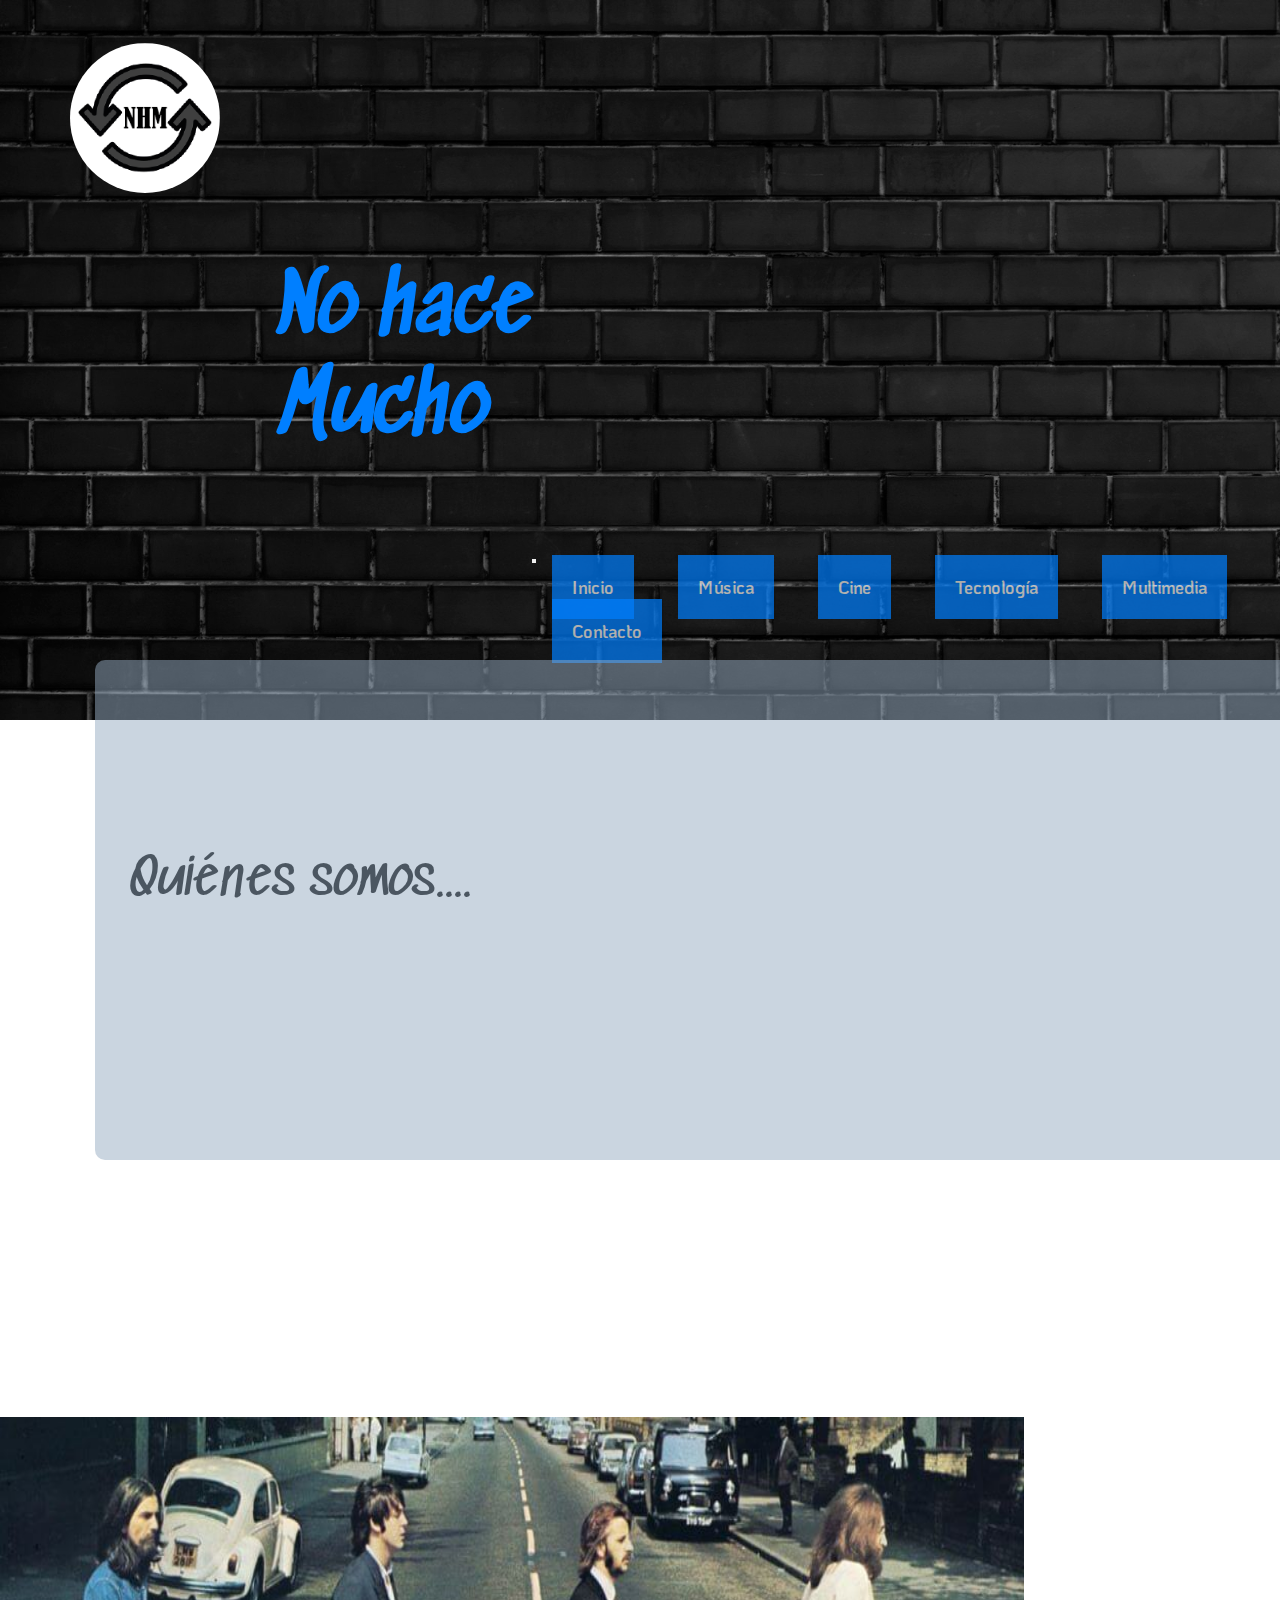
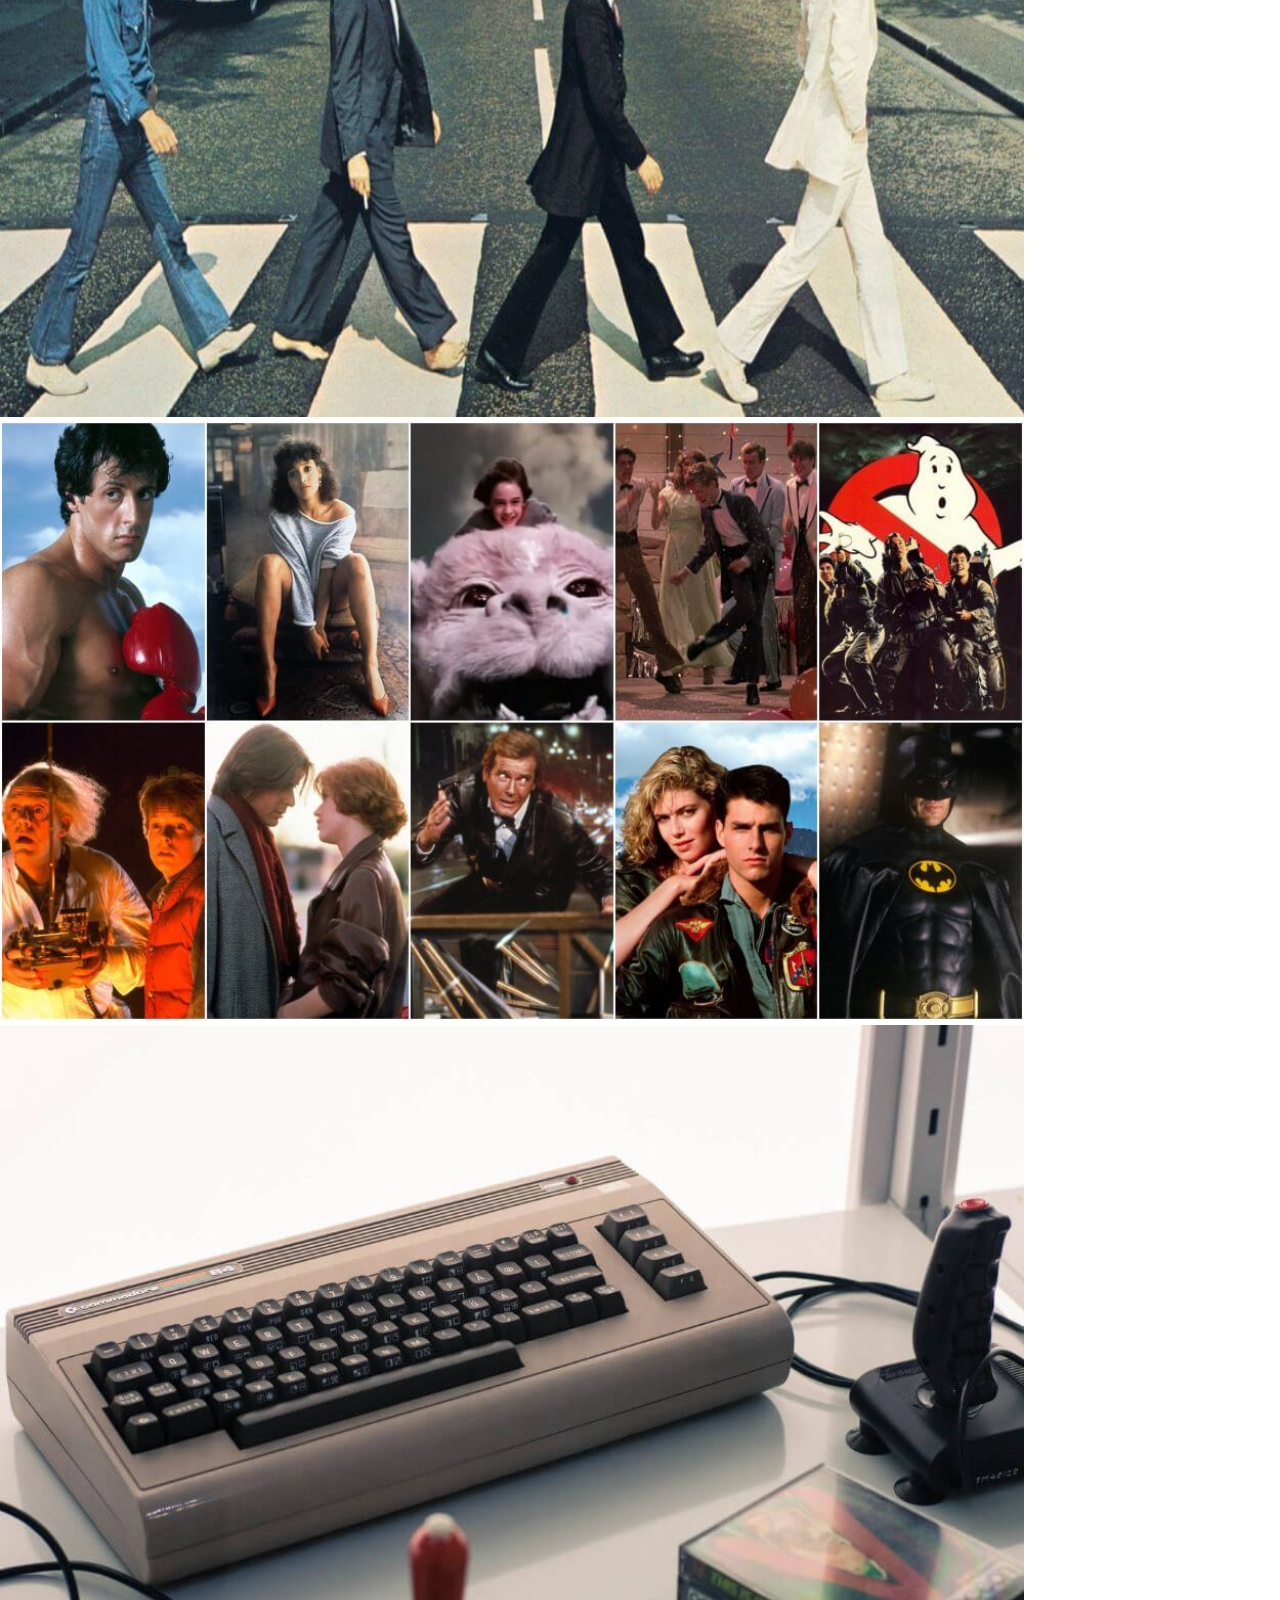
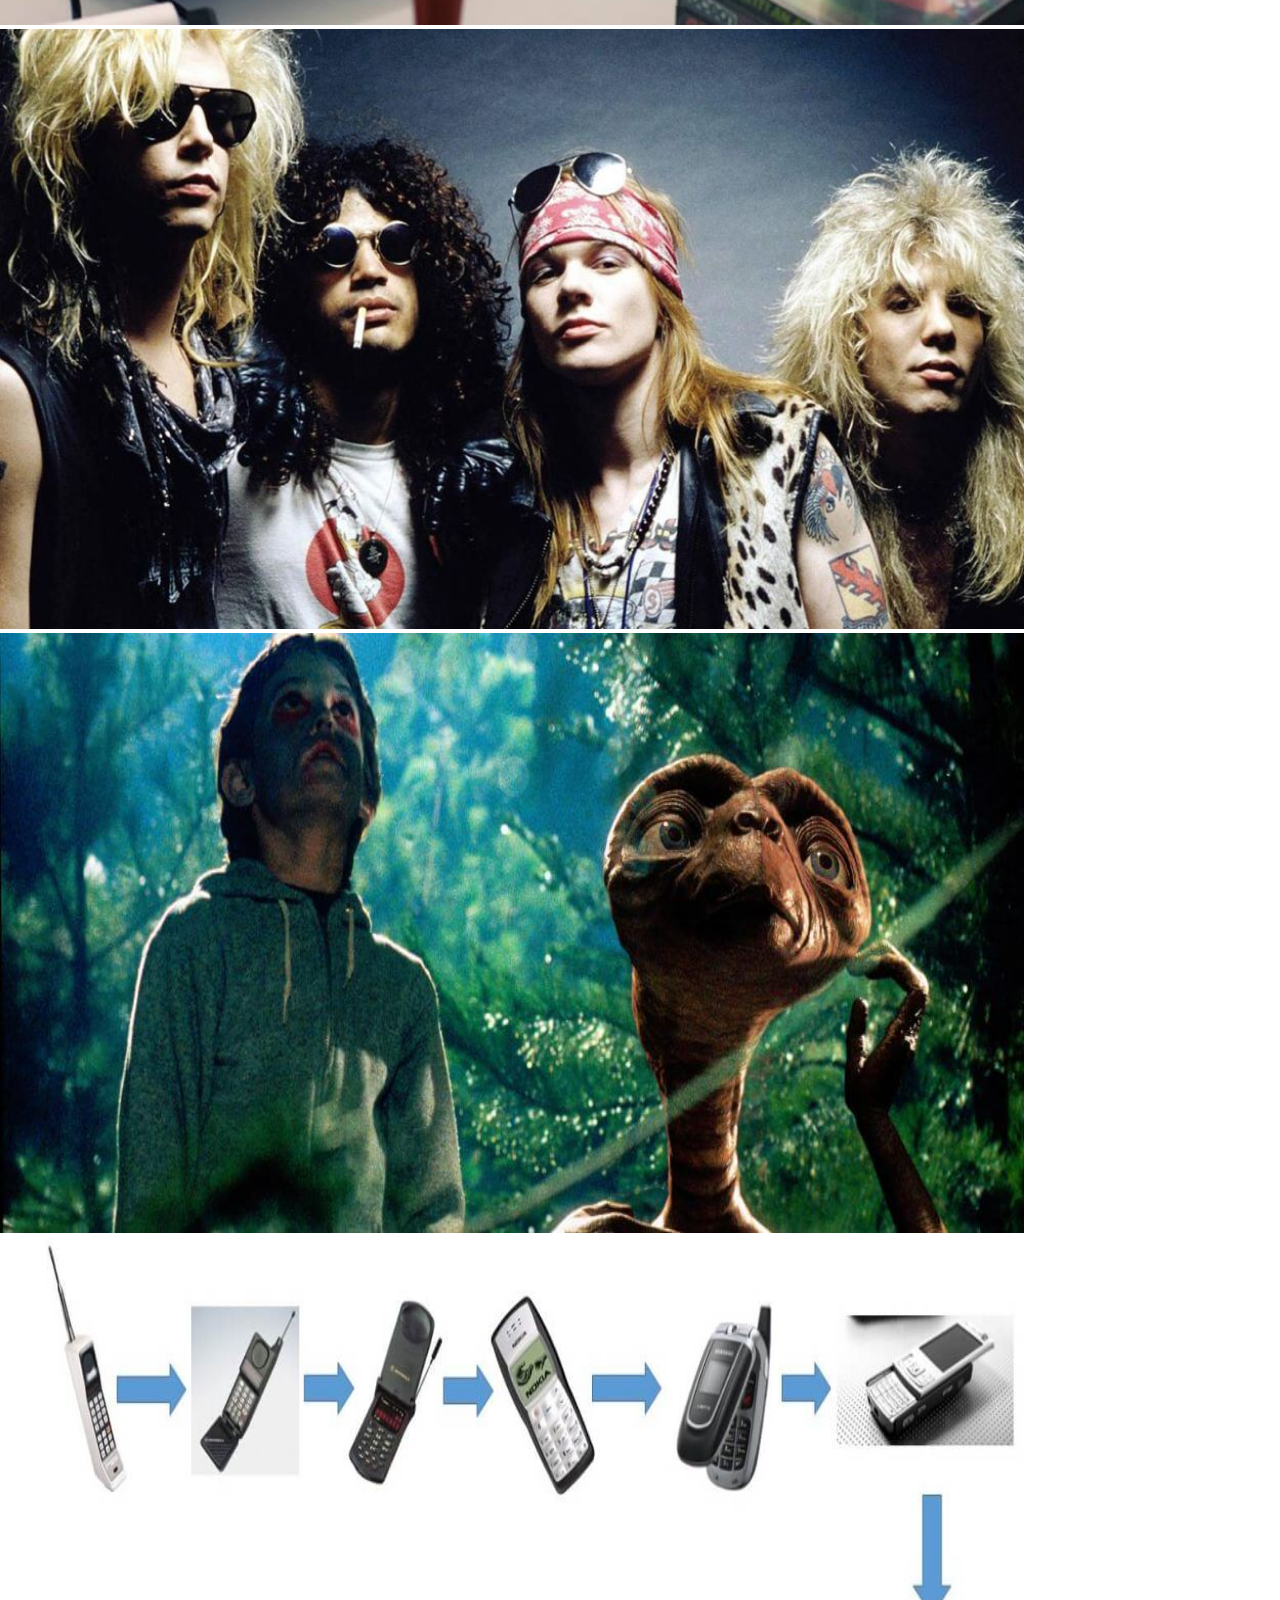
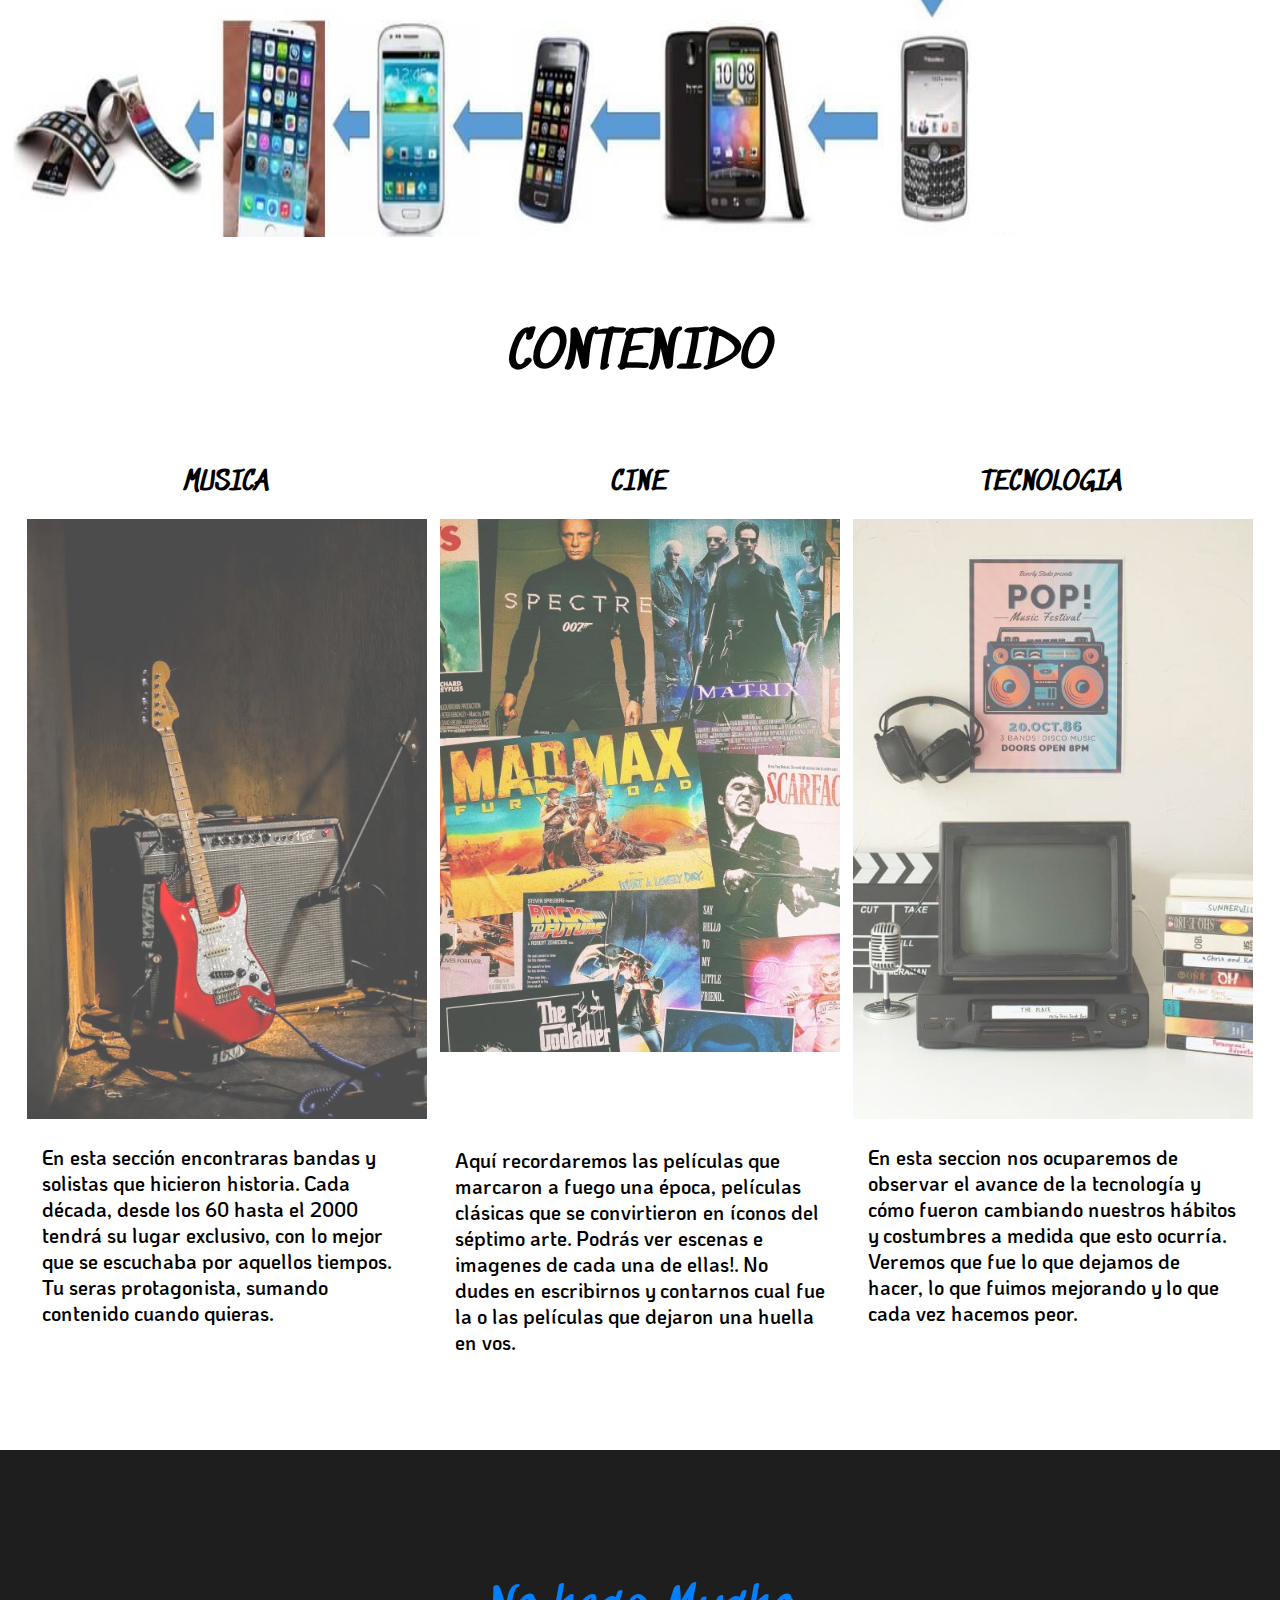
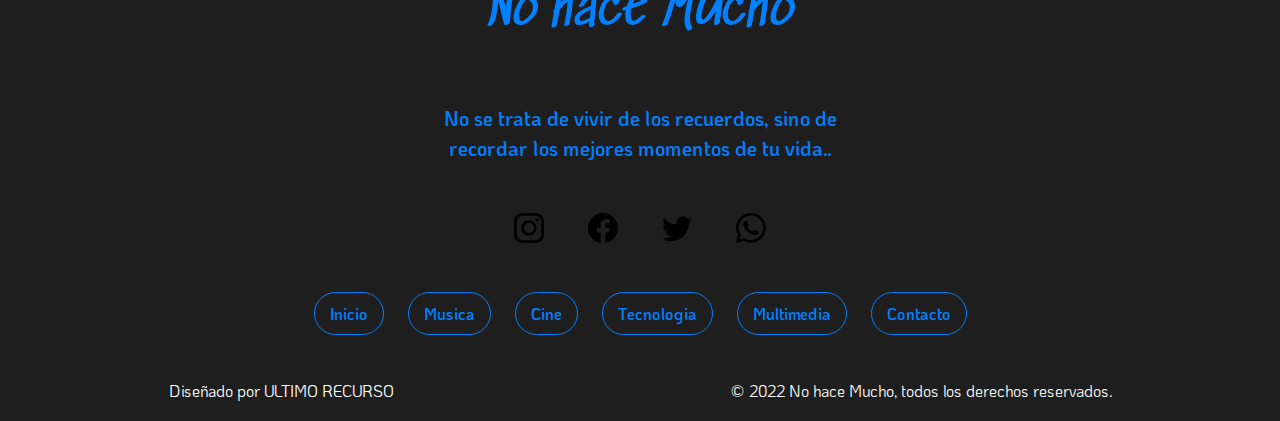
==== index.html @ e4cb9e3b "primer subida" ====
<!DOCTYPE html>
<html lang="en">
<head>
    <meta charset="UTF-8">
    <meta http-equiv="X-UA-Compatible" content="IE=edge">
    <meta name="viewport" content="width=device-width, initial-scale=1.0">
    <link href="https://cdn.jsdelivr.net/npm/bootstrap@5.0.2/dist/css/bootstrap.min.css" rel="stylesheet" integrity="sha384-EVSTQN3/azprG1Anm3QDgpJLIm9Nao0Yz1ztcQTwFspd3yD65VohhpuuCOmLASjC" crossorigin="anonymous">
    <link rel="preconnect" href="https://fonts.googleapis.com">
    <link rel="preconnect" href="https://fonts.gstatic.com" crossorigin>
    <link href="https://fonts.googleapis.com/css2?family=KoHo&family=Sedgwick+Ave&display=swap" rel="stylesheet">
    <link rel="stylesheet" href="css/estilos.css">
    <link href="https://unpkg.com/aos@2.3.1/dist/aos.css" rel="stylesheet">
    <link rel="stylesheet" href="https://cdnjs.cloudflare.com/ajax/libs/animate.css/4.1.1/animate.min.css">
    <title>No hace Mucho</title>
    <link rel="shortcut icon" href="./multimedia/favicon.ico" type="image/x-icon">
</head>
<body>
    <header>
        
        <div class="logo">
            <img src="multimedia/logo.png" alt="logo">
        </div>

        <h1 class="titulo">No hace Mucho</h1>

        <nav class="menu navbar navbar-expand-lg navbar-light">
          <div class="container-fluid">
            <button class="navbar-toggler" type="button" data-bs-toggle="collapse" data-bs-target="#navbarNav" aria-controls="navbarNav" aria-expanded="false" aria-label="Toggle navigation">
              <span class="navbar-toggler-icon"></span>
            </button>
            <div class="collapse navbar-collapse" id="navbarNav">
              <ul class="lista navbar-nav">
                <li class="nav-item">
                  <a aria-current="page" href="index.html">Inicio</a>
                </li>
                <li class="nav-item">
                  <a href="./pagina/musica.html">Música</a>
                </li>
                <li class="nav-item">
                  <a href="./pagina/cine.html">Cine</a>
                </li>
                <li class="nav-item">
                  <a href="./pagina/tecnologia.html">Tecnología</a>
                </li>
                <li class="nav-item">
                  <a href="./pagina/multimedia.html">Multimedia</a>
                </li>
                <li class="nav-item">
                  <a href="./pagina/contacto.html">Contacto</a>
                </li>
              </ul>
            </div>
          </div>
        </nav>
        
    </header>

    <main>

      <section id="quienes">
          <div class="animacion">
            <div class="puerta1"></div>
            <div class="puerta2"></div>
          </div>
            <h2 class="animate__animated animate__fadeInUp">Quiénes somos....</h2>
            <p data-aos="zoom-in-left">
            Somos un espacio de recuerdos, un lugar para la nostalgia y quizás tambien
            para la reflexión. Un sitio en el cual podras
            participar recomendando contenido y agregando comentarios.
            Porque no se trata de vivir de los recuerdos sino,
            de recordar los mejores momentos de tu vida. 
            </p>
      </section>
        
        <section id="sec_1">
            <div id="carouselExampleSlidesOnly" class="carousel slide" data-bs-ride="carousel">
                <div class="carousel-inner">
                  <div class="carousel-item active">
                    <img src="./multimedia/beatles.jpg" class="d-block w-80" alt="the beatles">
                  </div>
                  <div class="carousel-item">
                    <img src="./multimedia/peli.jpg" class="d-block w-80" alt="películas">
                  </div>
                  <div class="carousel-item">
                    <img src="./multimedia/compu.jpg" class="d-block w-80" alt="tecnologia">
                  </div>
                  <div class="carousel-item">
                    <img src="./multimedia/guns.jpg" class="d-block w-80" alt="guns n roses">
                  </div>
                  <div class="carousel-item">
                    <img src="./multimedia/et.jpg" class="d-block w-80" alt="et">
                  </div>
                  <div class="carousel-item">
                    <img src="./multimedia/celu.jpg" class="d-block w-80" alt="celulares">
                  </div>
                </div>
              </div>
        </section>

        <section id="sec_dos">
            <div class="titulo">
                <h3>CONTENIDO</h3>
            </div>
            <div class="musica">
                <a href="./pagina/musica.html"><h4>MUSICA</h4></a>
                <img src="./multimedia/musica.jpg" alt="musica" width="400">
                <p>En esta sección encontraras bandas y solistas que hicieron historia. Cada década, desde los 60 hasta el 2000 tendrá su lugar exclusivo, con lo mejor que se escuchaba por aquellos tiempos. Tu seras protagonista,  sumando contenido cuando quieras.</p>
            </div>
            <div class="cine">
                <a href="./pagina/cine.html"><h4>CINE</h4></a>
                <img src="./multimedia/cine.jpg" alt="cine" width="400">
                <p class="margen_cine">Aquí recordaremos las películas que marcaron a fuego una época, películas clásicas que se convirtieron en íconos del séptimo arte. Podrás ver escenas e imagenes de cada una de ellas!. No dudes en escribirnos y contarnos cual fue la o las películas que dejaron una huella en vos. </p>
            </div>
            <div class="tecno">
                <a href="./pagina/tecnologia.html"><h4>TECNOLOGIA</h4></a>
                <img src="./multimedia/tecno.jpg" alt="tecnologia" width="400">
                <p>En esta seccion nos ocuparemos de observar el avance de la tecnología y cómo fueron cambiando nuestros hábitos y costumbres a medida que esto ocurría. Veremos que fue lo que dejamos de hacer, lo que fuimos mejorando y lo que cada vez hacemos peor.</p>
            </div>
        </section>
    </main>

    <footer>
        <div class="pie_de_pagina">
             <h2>No hace Mucho</h2>
             <p>No se trata de vivir de los recuerdos, sino de<br>
                recordar los mejores momentos de tu vida..
             </p>
          <ul class="redes">
            <li><a href="https://instagram.com" target="_blank"><img src="./multimedia/instagram.svg" alt="instagram"></a></li>
            <li><a href="https://facebook.com" target="_blank"><img src="./multimedia/facebook.svg" alt="facebook"></a></li>
            <li><a href="https://twitter.com" target="_blank"><img src="./multimedia/twitter.svg" alt="twitter"></a></li>
            <li><a href="https://whatsapp.com" target="_blank"><img src="./multimedia/whatsapp.svg" alt="whatsapp"></a></li>
          </ul>
          <div class="footer-menu">
              <ul>
                <a href="index.html"><li>Inicio</li></a>
                <a href="./pagina/musica.html"><li>Musica</li></a>
                <a href="./pagina/cine.html"><li>Cine</li></a>
                <a href="./pagina/tecnologia.html"><li>Tecnologia</li></a>
                <a href="./pagina/multimedia.html"><li>Multimedia</li></a>
                <a href="./pagina/contacto.html"><li>Contacto</li></a>
              </ul>
          </div>
        </div>
        <div class="derechos">
            <p>Diseñado por ULTIMO RECURSO</p>
            <p class="copy">© 2022 No hace Mucho, todos los derechos reservados.</p>
        </div>
    </footer>
    
    <script src="https://unpkg.com/aos@2.3.1/dist/aos.js"></script>
    <script>
      AOS.init();
    </script>
    <script src="https://cdn.jsdelivr.net/npm/bootstrap@5.0.2/dist/js/bootstrap.bundle.min.js" integrity="sha384-MrcW6ZMFYlzcLA8Nl+NtUVF0sA7MsXsP1UyJoMp4YLEuNSfAP+JcXn/tWtIaxVXM" crossorigin="anonymous"></script>
</body>
</html>
---- css/estilos.css ----
* {
    margin: 0;
    padding: 0;
    box-sizing: border-box;
}

h2 {
    width: 600px;
    font-family: 'Sedgwick Ave', cursive;
    text-align: center;
    padding: 50px;
    font-size: 50px;
    font-weight: lighter;
    margin-top: 80px;
}

.parrafos p {
    font-family: 'KoHo', sans-serif;
    font-size: 30px;
    width: 800px;
    margin: auto;
    padding: 50px;
}



/**********--  HEADER  --**********/
/*********************************/



header {  
    background-image: url(../multimedia/fondo2.jpg);
    display: grid;
    grid-template-columns: 1fr 1fr 1fr 1fr 1fr;
    grid-template-rows: 1fr 1fr 1fr;
    gap: 0px 0px;
    grid-auto-flow: row;
    grid-template-areas:
      "logo . . . ."
      ". titulo titulo . ."
      ". . botonera botonera botonera";
  }
  
  .logo { grid-area: logo; }
  
  .titulo { grid-area: titulo; }
  
  .botonera { grid-area: botonera; }
  

.logo {
    grid-area: logo;
    align-self: center;
    padding: 20px;
}

.logo img {
    border-radius: 50%;
    width: 150px;
    margin-left: 50px;
}

h1 {
    font-size: 80px;
    font-family: 'Sedgwick Ave', cursive;
    color: #007fff;
    padding: 20px;
    align-self: flex-start;
}

nav {
    grid-area: botonera;
    align-self: center;
    justify-self: end;
    padding: 20px;
}

.menu li {
    display: inline-block;
    text-align: center;
    margin: 10px;
    opacity: .7;
    align-content: center;
}

.menu li:hover {
    opacity: 1;
}

.menu li a {
    text-decoration: none;
    text-align: center;
    margin: 10px;
    padding: 20px;
    background-color: #007fff;
    color: #f4f4f2;
    font-family: 'KoHo', sans-serif;
    font-size: 18px;
    font-weight: 600;
    top: 0;
}

.menu li a:hover {
    background-color: #0034c4;
    color: #f4f4f2;
    border-radius: 5px;
    position: relative;
    top: 10px;
    transition: 0.7s ease;
    border: 1px solid white;
}



/**********--  INDEX, QUIENES SOMOS  --**********/
/**********************************************/



#quienes {
    display: flex;
    flex-direction: column;
    align-content: center;
    justify-content: center;
}

.animacion {
    z-index: 1;
    position: absolute;
    width: 1200px;
    height: 500px;
    margin: 50px;
    top: 610px;
    left: 45px;
}

.puerta1 {
    display: inline-block;
    z-index: 1;
    width: 600px;
    height: 500px;
    background-color: #96abc2;
    opacity: 0.5;
    animation-name: abrir;
    animation-duration: 1s;
    animation-fill-mode: forwards;
    animation-delay: 1s;
    border-radius: 10px 0 0 10px;
}

.puerta2 {
    z-index: 1;
    float: right;
    width: 600px;
    height: 500px;
    background-color: #96abc2;
    opacity: 0.5;
    animation-name: abrir;
    animation-duration: 1s;
    animation-fill-mode: forwards;
    animation-delay: 1s;
    border-radius: 0 10px 10px 0;
}

@keyframes abrir {
    
    from {
        width: 600px;
    }

    to {
        width: 0px;
    }

}

#quienes p {
    font-family: 'KoHo', sans-serif;
    font-size: 30px;
    padding: 50px;
    padding-top: 20px;
    max-width: 800px;
    margin: auto;
    margin-bottom: 150px;
}

.carousel img {
   width: 80%; 
   height: 600px;
   margin-left: auto;
   margin-right: auto;
}

/**********--  INDEX, SECCION 2  --**********/
/******************************************/

#sec_dos {  
    margin-bottom: 50px;
    padding: 20px;
    display: grid;
    grid-template-columns: 1fr 1fr 1fr;
    grid-template-rows: 1fr 1fr 1fr 1fr 1fr 1fr;
    gap: 0px 0px;
    grid-auto-flow: row;
    grid-template-areas:
      "titulo titulo titulo"
      "musica cine tecno"
      "musica cine tecno"
      "musica cine tecno"
      "musica cine tecno"
      "musica cine tecno";
  }
  
  .musica { grid-area: musica; }
  
  .cine { grid-area: cine; }
  
  .tecno { grid-area: tecno; }
  
  .titulo { grid-area: titulo; }

.titulo {
    grid-area: titulo;
    justify-self: center;
    align-self: center;
}

#sec_dos h3 {
    font-family: 'Sedgwick Ave', cursive;
    font-size: 50px;
    padding: 30px;
}

.musica {
    grid-area: musica;
    display: flex;
    flex-direction: column;
    align-items: center;
    justify-items: center;
}
  
.cine {
    grid-area: cine;
    display: flex;
    flex-direction: column;
    align-items: center;
    justify-items: center;
}

#sec_dos .margen_cine {
    margin-top: 80px;
}

.tecno {
    grid-area: tecno;
    display: flex;
    flex-direction: column;
    align-items: center;
    justify-items: center;
}

#sec_dos img {
    opacity: 0.7;
}

#sec_dos img:hover {
    opacity: 1;
}

#sec_dos p {
    max-width: 400px;
    margin: 10px auto;
    font-family: 'KoHo', sans-serif;
    font-size: 20px;
    padding: 15px;
    font-weight: 600;
}

#sec_dos h4 {
    font-family: 'Sedgwick Ave', cursive;
    font-size: 25px;
    padding: 20px;
    text-align: center;
    color: black;
}

#sec_dos h4:hover {
    font-family: 'Sedgwick Ave', cursive;
    color: #0034c4;
    background-color: #96abc2;
    transition: 0.5s ease-in;
    width: 200px;
    border-radius: 10px;
    margin-bottom: 10px;
}

#sec_dos a {
    text-decoration: none;
}

/**********--  FOOTER  --**********/
/*********************************/

.pie_de_pagina {
    display: flex;
    flex-direction: column;
    height: auto;
    background-color: #1f1e1e;

    align-items: center;
    justify-content: center;
    text-align: center;
}

.pie_de_pagina h2 {
    color: #007fff;
}

.pie_de_pagina p {
    padding: 20px;
    padding-top: 0;
    max-width: 500px;
    margin: 10px auto;
    line-height: 30px;
    font-size: 20px;
    color: #007fff;
    font-family: 'KoHo', sans-serif;
    font-weight: 600;
}

.pie_de_pagina .redes li {
    list-style-type: none;
    display: inline-block;
    padding: 20px;
}

.pie_de_pagina .redes li a img {
    width: 30px;
}

.pie_de_pagina .footer-menu ul {
    list-style-type: none;
    padding: 15px 15px;
}

.pie_de_pagina .footer-menu ul li {
    display: inline-block;
    padding: 10px 15px;
    border: 1px solid #007fff;
    border-radius: 25px;
    background-color: transparent;
    margin: 10px;
    color: #007fff;
    font-family: 'KoHo', sans-serif;
    font-weight: 600;
}

.pie_de_pagina .footer-menu ul li:hover {
    display: inline-block;
    padding: 10px 15px;
    border-radius: 25px;
    border: 1px solid white;
    background-color: white;
    margin: 0 10px;
    color: black;
    font-family: 'KoHo', sans-serif;
    font-weight: 600;
}

.derechos {
    display: flex;
    flex-direction: row;
    justify-content: space-around;
    background-color: #1f1e1e;
}

.derechos p {
    padding: 20px;
    font-family: 'KoHo', sans-serif;
    color: white;
}

.copy {
    padding-left: 200px;
}



/**********--  MUSICA  --*******************/
/******************************************/



#dos_musica, #tres_musica, #cuatro_musica, #cinco_musica h2 {
    color: #0034c4;
}

#dos_musica, #tres_musica, #cuatro_musica, #cinco_musica, .card-group .card h5 {
    color: #007fff;
}

#dos_musica, #tres_musica, #cuatro_musica, #cinco_musica, .card-group .card p {
    color: white;
}

.enlaces img {
    width: 100px;
    margin-top: 50px;
}

.card {
    padding: 5px;
    margin: 10px;
    background-color: #313030;
}

.card-group {
    margin-left: auto;
    margin-right: auto;
}

.menuMusica {
    display: flex;
    flex-direction: row;
}

.titsesenta {
    color: #0034c4;
}

#dos_musica .card-group .card img {
    padding: 15px;
    border: 2px solid #0034c4;
    background-color: #96abc2;
}

#tres_musica .card-group .card img {
    padding: 15px;
    border: 2px solid #2d5e41;
    background-color: #47a15b;
}

.titsetenta {
    color: #0034c4;
}


#cuatro_musica .card-group .card img {
    padding: 15px;
    border: 2px solid #efb810;
    background-color: #cda434;
}

#cinco_musica .card-group .card img {
    padding: 15px;
    border: 2px solid white;
    background-color: #0034c4;
}

#cinco_musica {
    margin-bottom: 100px;
}



/**********--  CINE  --*********************/
/******************************************/



.cineAntiguo {
    display: flex;
    flex-direction: column;
}

.cineAntiguo img {
    width: 700px;
    margin-left: 100px;
    padding: 50px 0 50px 0;
}

.videoClub {
    display: flex;
    flex-direction: column;
}

.videoClub img {
    width: 700px;
    margin-left: auto;
    margin-right: auto;
    padding: 50px 0 50px 0;
}

.pirata {
    display: flex;
    flex-direction: row;
    justify-content: space-around;
    margin-bottom: 100px;
}

.pirata img {
    width: 600px;
    padding: 50px;
}

#alquiler .container {  display: grid;
    grid-template-columns: 1fr 1fr 1fr 1fr 1fr 1fr 1fr 1fr 1fr 1fr;
    grid-template-rows: 1fr 1fr 1fr 1fr 1fr;
    gap: 10px 10px;
    grid-auto-flow: row;
    grid-template-areas:
      ". . tituloAlquiler tituloAlquiler tituloAlquiler tituloAlquiler tituloAlquiler tituloAlquiler . ."
      "uno dos tres cuatro cinco seis siete ocho nueve diez"
      "once doce trece catorce quince dieciseis diecisiete dieciocho diecinueve veinte"
      "veintiuno veintidos veintitres veinticuatro veinticinco veintiseis veintisiete veintiocho veintinueve treinta"
      "treintiuno treintidos treintitres treinticuatro treinticinco treintiseis treintisiete treintiocho treintinueve cuarenta";
      margin-bottom: 100px;
  }
  
  .uno { grid-area: uno; }
  
  .dos { grid-area: dos; }
  
  .tres { grid-area: tres; }
  
  .cuatro { grid-area: cuatro; }
  
  .cinco { grid-area: cinco; }
  
  .seis { grid-area: seis; }
  
  .siete { grid-area: siete; }
  
  .ocho { grid-area: ocho; }
  
  .nueve { grid-area: nueve; }
  
  .diez { grid-area: diez; }
  
  .once { grid-area: once; }
  
  .doce { grid-area: doce; }
  
  .trece { grid-area: trece; }
  
  .catorce { grid-area: catorce; }
  
  .quince { grid-area: quince; }
  
  .dieciseis { grid-area: dieciseis; }
  
  .diecisiete { grid-area: diecisiete; }
  
  .dieciocho { grid-area: dieciocho; }
  
  .diecinueve { grid-area: diecinueve; }
  
  .veinte { grid-area: veinte; }
  
  .veintiuno { grid-area: veintiuno; }
  
  .veintidos { grid-area: veintidos; }
  
  .veintitres { grid-area: veintitres; }
  
  .veinticuatro { grid-area: veinticuatro; }
  
  .veinticinco { grid-area: veinticinco; }
  
  .veintiseis { grid-area: veintiseis; }
  
  .veintisiete { grid-area: veintisiete; }
  
  .veintiocho { grid-area: veintiocho; }
  
  .veintinueve { grid-area: veintinueve; }
  
  .treinta { grid-area: treinta; }
  
  .treintiuno { grid-area: treintiuno; }
  
  .treintidos { grid-area: treintidos; }
  
  .treintitres { grid-area: treintitres; }
  
  .treinticuatro { grid-area: treinticuatro; }
  
  .treinticinco { grid-area: treinticinco; }
  
  .treintiseis { grid-area: treintiseis; }
  
  .treintisiete { grid-area: treintisiete; }
  
  .treintiocho { grid-area: treintiocho; }
  
  .treintinueve { grid-area: treintinueve; }
  
  .cuarenta { grid-area: cuarenta; }
  
  .tituloAlquiler { grid-area: tituloAlquiler; }
  
#alquiler .container img {
    width: 130px;
}

#alquiler .container img:hover {
    transform: scale(2, 2);
    transition: 2s;
    border: 5px solid white;
}

#alquiler .tituloAlquiler h3 {
    font-size: 4rem;
    font-family: 'Sedgwick Ave', cursive;
    padding: 50px;
    color: #007fff;
    background-color: #313030;
    text-align: center;
}



/**********-- TECNOLOGIA  --****************/
/******************************************/



#dos_tecno {
    background-color: #96abc2;
    margin-top: 100px;
}

#dos_tecno h4 {
    text-align: center;
    padding: 50px;
    font-family: 'Sedgwick Ave', cursive;
    font-size: 3rem;
}

#dos_tecno .container .telef {
    display: flex;
    flex-direction: row;
    justify-content: space-between;
    padding: 50px;
    background-color: #96abc2;
}

#dos_tecno .container .telef img {
    width: 300px;
    height: 200px;
    border: 2px solid #1f1e1e;
}

 #dos_tecno .container .telef p {
    padding: 20px;
    font-weight: bold;
}

#tres_tecno h6 {
    font-size: 2.5rem;
    padding: 80px;
    font-family: 'Sedgwick Ave', cursive;
}

#tres_tecno iframe {
    border: 15px solid #2d5e41;
}

#tres_tecno p {
    background-color: #313030;
    color: white;
    padding: 45px;
}

#cuatro_tecno {
    background-color: #96abc2;
    margin: 50px 0 50px 0;
}

#cuatro_tecno h4 {
    text-align: center;
    padding: 50px;
    font-family: 'Sedgwick Ave', cursive;
    font-size: 3rem;
}

#cuatro_tecno img {
    padding: 20px;
}

#cuatro_tecno p {
    padding: 40px;
    color: black;
    font-weight: bold;
}

#cuatro_tecno .juegos {
    display: flex;
    flex-direction: column;
    margin-top: 50px;
}

#cuatro_tecno .juegos img {
    width: 300px;
}

#cinco_tecno {
    margin-bottom: 50px;
}


/**********--  MULTIMEDIA  --**********/
/***********************************/


.container_guitarristas {  display: grid;
    grid-template-columns: 1fr 1fr 1fr 1fr 1fr 1fr 1fr 1fr 1fr 1fr 1fr 1fr;
    grid-template-rows: 1fr 1fr 1fr 1fr 1fr 1fr 1fr 1fr 1fr 1fr 1fr 1fr 1fr;
    gap: 5px 5px;
    grid-auto-flow: row;
    padding: 50px;
    background-image: url(../multimedia/fondoAzul.jpg);
    background-size: contain;
    max-width: 90%;
    margin-left: auto;
    margin-right: auto;
    margin-bottom: 100px;
    grid-template-areas:
      ". . . titulo titulo titulo titulo titulo titulo . . ."
      "david david david . david_video david_video mollo mollo mollo . . ."
      "david david david david_titulo david_video david_video mollo mollo mollo . . ."
      ". slash slash . . . mollo mollo mollo . mollo_video mollo_video"
      ". slash slash . . . mollo mollo mollo mollo_titulo mollo_video mollo_video"
      ". slash slash . slash_video slash_video . . . . . ."
      ". slash slash slash_titulo slash_video slash_video mark mark mark . mark_video mark_video"
      "angus angus angus . . . mark mark mark mark_titulo mark_video mark_video"
      "angus angus angus . angus_video angus_video . . . . . ."
      "angus angus angus angus_titulo angus_video angus_video jimi jimi jimi . jimi_video jimi_video"
      ". . . . . . jimi jimi jimi . jimi_video jimi_video"
      "eric eric eric eric eric_titulo eric_video eric_video . . jimi_titulo . ."
      "eric eric eric eric . eric_video eric_video . . . . .";
  }
  
  .titulo { grid-area: titulo; }
  
  .david { grid-area: david; }
  
  .david_titulo { grid-area: david_titulo; }
  
  .david_video { grid-area: david_video; }
  
  .mollo { grid-area: mollo; }
  
  .mollo_titulo { grid-area: mollo_titulo; }
  
  .mollo_video { grid-area: mollo_video; }
  
  .slash { grid-area: slash; }
  
  .slash_titulo { grid-area: slash_titulo; }
  
  .slash_video { grid-area: slash_video; }
  
  .mark { grid-area: mark; }
  
  .mark_titulo { grid-area: mark_titulo; }
  
  .mark_video { grid-area: mark_video; }
  
  .angus { grid-area: angus; }
  
  .angus_titulo { grid-area: angus_titulo; }
  
  .angus_video { grid-area: angus_video; }
  
  .eric { grid-area: eric; }
  
  .eric_titulo { grid-area: eric_titulo; }
  
  .eric_video { grid-area: eric_video; }
  
  .jimi { grid-area: jimi; }
  
  .jimi_titulo { grid-area: jimi_titulo; }
  
  .jimi_video { grid-area: jimi_video; }
  
  
#guitarristas .container_guitarristas div {
    display: flex;
    align-self: center;
}

.container_guitarristas .titulo h2 {
    font-size: 80px;
    font-family: 'Sedgwick Ave', cursive;
    align-self: flex-end;
    padding: 20px;
    color: white;
}

.container_guitarristas img {
    width: 100%;
  }

.container_guitarristas h5 {
    color: #0034c4;
    padding: 20px;
    font-family: 'KoHo', sans-serif;
    font-weight: 900;
  }

.subti {
    display: flex;
    align-items: center;
    justify-items: center;
    text-align: center;
    background-color: #96abc2;
  }
  
.david, .david_video, .david_titulo {
    border: 5px solid yellow;
    border-radius: 5%;
  }

.mollo, .mollo_titulo, .mollo_video {
    border: 5px solid green;
    border-radius: 5%;
  }

.slash, .slash_titulo, .slash_video {
    border: 5px solid white;
    border-radius: 5%;
}

.mark, .mark_video, .mark_titulo {
    border: 5px solid aqua;
    border-radius: 5%;
}

.angus, .angus_titulo, .angus_video {
    border: 5px solid crimson;
    border-radius: 5%;
}

.jimi, .jimi_titulo, .jimi_video {
    border: 5px solid black;
    border-radius: 5%;
}

.eric, .eric_titulo, .eric_video {
    border: 5px solid red;
    border-radius: 5%;
}



/**********--  CONTACTO  --**********/
/***********************************/



#contacto {
    padding: 50px;
}

#contacto h2 {
    background-color: #96abc2;
    padding: 5px;
    width: 250px;
    border: 1px solid #96abc2;
    margin-top: 50px;
}

#contacto p {
    font-family: 'KoHo', sans-serif;
    font-size: 30px;
    font-weight: 600;
    width: 800px;
    margin: auto;
    padding: 50px;
}

#formulario {
    padding: 50px;
    position: relative;
    top: 0;
    left: 0;
}

#formulario h3 {
    font-family: 'Sedgwick Ave', cursive;
    font-size: 60px;
    padding: 80px;
    color: #007fff;
    text-align: center;
    text-shadow: 1px 5px #1f1e1e;
}

#formulario form {
    display: flex;
    flex-direction: column;
    width: 1200px;
    margin-left: auto;
    margin-right: auto;
    padding: 50px;
}

#formulario form .campos {
    display: flex;
    flex-direction: row;
    justify-content: end;
    padding: 20px;
    margin-bottom: 60px;
}

#formulario form label {
    font-size: 30px;
    font-weight: 600;
    font-family: 'KoHo', sans-serif;
    background-color: white;
    padding: 5px;
}

#formulario form input {
    width: 800px;
    font-size: 40px;
    margin-left: 20px;
    border: none;
    border-bottom: 2px solid #1f1e1e;
    background-color: transparent;
}

#formulario form .textarea {
    display: flex;
    justify-items: center;
}

#formulario form .enviar {
    display: flex;
    flex-direction: row;
    justify-content: center;
}

#formulario form .enviar button {
    width: 400px;
    height: 100px;
    background-color: #96abc2;
    border: none;
    font-family: 'KoHo', sans-serif;
    font-size: 25px;
    font-weight: 600;
}

textarea {
    width: 800px;
    height: 60px;
    border: none;
    border-bottom: 2px solid #1f1e1e;
    font-size: 20px;
    background-color: transparent;
    padding-top: 10px;
    padding-left: 10px;
    margin-left: 20px;
}

#background-video {
    width: 100vw;
    height: 100vh;
    object-fit: cover;
    position: fixed;
    left: 0;
    right: 0;
    top: 0;
    bottom: 0;
    z-index: -1;
  }



/**********--  RESPONSIVE MOVIL  --**********/
/******************************************/



  @media all and (max-width:576px) {

    h2 {
        width: 100%;
    }

    .parrafos p {
        font-family: 'KoHo', sans-serif;
        font-size: 30px;
        width: 100%;
        margin: auto;
        padding: 50px;
    }
  


/**********--  HEADER  --*******************/
/******************************************/
  

    header {  
        background-color: #96abc2;
        background-image: url(../multimedia/fondo2.jpg);
        display: grid;
        grid-template-columns: 1fr 1fr;
        grid-template-rows: 1fr 1fr 1fr;
        gap: 0px 0px;
        grid-auto-flow: row;
        grid-template-areas:
          "logo logo"
          "titulo titulo"
          "botonera botonera";
      }

    .menu li {
        display: block;
        text-align: center;
        margin: 10px;
        opacity: 1;
        align-content: center;
    }

    .menu li a {
        padding: 0;
        color: #0034c4;
        background-color: transparent;
        font-family: 'KoHo', sans-serif;
        font-size: 18px;
        font-weight: 600;
        top: 0;
    }

    .menu li a:hover {
        border-radius: 0;
        border: none;
        padding: 0;
        background-color: transparent;
        color: black;
        border-radius: 5px;
        position: relative;
        top: 0;
        transition: none;
        border: none;
    }
    
    .menu {
        background-color: #96abc2;
    }

/**********--  INDEX, QUIENES SOMOS  --**********/
/**********************************************/
    

     .animacion {
        display: inline-flex;
        width: 100%;
        height: 100%;
        margin: auto;
        top: auto;
        left: auto;
    }

     .puerta1 {
        width: 100%;
        height: 100%;
    }

    .puerta2 {
        width: 100%;
        height: 100%;
    }

    #quienes h2 {
        padding: 50px;
        width: 100%;
        margin-top: 150px;
     } 

    .carousel img { 
        height: auto;
        width: 100%;
     }


/**********--  INDEX, SECCION 2  --**********/
/******************************************/


    #sec_dos {  
        padding: 20px;
        display: grid;
        grid-template-columns: 1fr;
        grid-template-rows: 1fr 3fr 3fr 3fr;
        gap: 0px 0px;
        grid-auto-flow: column;
        grid-template-areas:
          "titulo"
          "musica"
          "cine"
          "tecno";
      }
      
    #sec_dos img {
        width: 100%;
    }
    
    
    
/**********--  FOOTER  --*******************/
/******************************************/
    

    .pie_de_pagina p {
        max-width: 300px;
        margin: 20px auto;
    }


/**********--  CINE  --*********************/
/******************************************/


    .cineAntiguo img {
        width: 100%;
        margin-left: 0;
    }

    .videoClub img {
        width: 100%;
        margin-left: 0;
        margin-right: 0;
    }

    .pirata {
        flex-direction: column;
    }

    .pirata img {
        width: 100%;
        padding: 50px;
    }

    #alquiler .container {  display: grid;
        grid-template-columns: 1fr 1fr 1fr;
        grid-template-rows: 1fr 1fr 1fr 1fr 1fr 1fr 1fr 1fr 1fr 1fr 1fr 1fr 1fr 1fr 1fr;
        gap: 10px 10px;
        grid-auto-flow: column;
        grid-template-areas:
          "tituloAlquiler tituloAlquiler tituloAlquiler"
          "uno dos tres"
          "cuatro cinco seis"
          "siete ocho nueve"
          "diez once doce"
          "trece catorce quince"
          "dieciseis diecisiete dieciocho"
          "diecinueve veinte veintiuno"
          "veintidos veintitres veinticuatro"
          "veinticinco veintiseis veintisiete"
          "veintiocho veintinueve treinta"
          "treintiuno treintidos treintitres"
          "treinticuatro treinticinco treintiseis"
          "treintisiete treintiocho treintinueve"
          "cuarenta . .";
      }

    #alquiler .container img {
        width: 100%;
    }
    
    #alquiler .tituloAlquiler h3 {
        font-size: 4rem;
        font-family: 'Sedgwick Ave', cursive;
        padding: 50px;
        color: #007fff;
        background-color: #313030;
        text-align: center;
    }


     /**********-- TECNOLOGIA  --****************/
    /******************************************/
    

    #dos_tecno .container .telef {
        display: flex;
        flex-direction: column;
        justify-content: space-between;
    }

    #dos_tecno .container .telef img {
        width: 300px;
        height: auto;
    }

    #tres_tecno iframe {
        width: 100%;
        margin-bottom: 50px;
    }

    #cuatro_tecno img {
        align-self: center;
    }



    /**********--  MULTIMEDIA  --**********/
   /*************************************/
    

   .container_guitarristas {  display: grid;
    grid-template-columns: 1fr 1fr;
    grid-template-rows: repeat(22) 1fr;
    gap: 5px 5px;
    grid-auto-flow: column;
    padding: 50px;
    grid-template-areas:
      "titulo titulo"
      "david david"
      "david_titulo david_titulo"
      "david_video david_video"
      "mollo mollo"
      "mollo_titulo mollo_titulo"
      "mollo_video mollo_video"
      "slash slash"
      "slash_titulo slash_titulo"
      "slash_video slash_video"
      "mark mark"
      "mark_titulo mark_titulo"
      "mark_video mark_video"
      "angus angus"
      "angus_titulo angus_titulo"
      "angus_video angus_video"
      "eric eric"
      "eric_titulo eric_titulo"
      "eric_video eric_video"
      "jimi jimi"
      "jimi_titulo jimi_titulo"
      "jimi_video jimi_video";
  }
  
  
    .container_guitarristas .titulo h2 {
    font-size: 50px;
}

    .container_guitarristas h5 {
    margin-left: auto;
    margin-right: auto;
  }

    .subti {
    align-self: center;
    width: 100%;
    height: 100px;
    margin-left: auto;
    margin-right: auto;
  }
  
    .david, .mollo, .slash, .mark, .angus, .jimi, .eric {
    display: flex;
    align-self: center;
  }

    .david_video {
    display: flex;
    align-self: center;
    margin-left: auto;
    margin-right: auto;
  }

    .angus, .angus_titulo, .angus_video {
    margin-top: 50px;
    margin-bottom: 50px;
  }

   .jimi, .jimi_titulo, .jimi_video {
    margin-top: 50px;
    margin-bottom: 50px;
  }

   .eric, .eric_titulo, .eric_video {
    margin-top: 50px;
    margin-bottom: 50px;
  } 


    /**********--  CONTACTO  --**********/
   /***********************************/

    
   #contacto h2 {
    width: 100%;
    margin-top: 50px;
    }

    #contacto p {
        width: 100%;
    }

    #formulario h3 {
        font-family: 'Sedgwick Ave', cursive;
        font-size: 55px;
        padding: 80px;
        padding-top: 32px;
    }

    #formulario form {
        width: 100%;
        background-color: #96abc2;
    }

    #formulario form .campos {
        flex-direction: column;
    }

    #formulario form label {
        margin-bottom: 30px;
        width: 100%;
        font-size: 20px;
    }
    
    #formulario form input {
        width: 100%;
        font-size: 20px;
    }

    #formulario form .enviar button {
        border: 4px solid white;
    }

    #formulario form #background-video {
        width: 100%;
    }
    
    #background-video {
        display: none;
      }
    
    textarea {
        width: 100%;
        height: auto;
        padding: 10px;
        margin-bottom: 10px;
    }
    
}
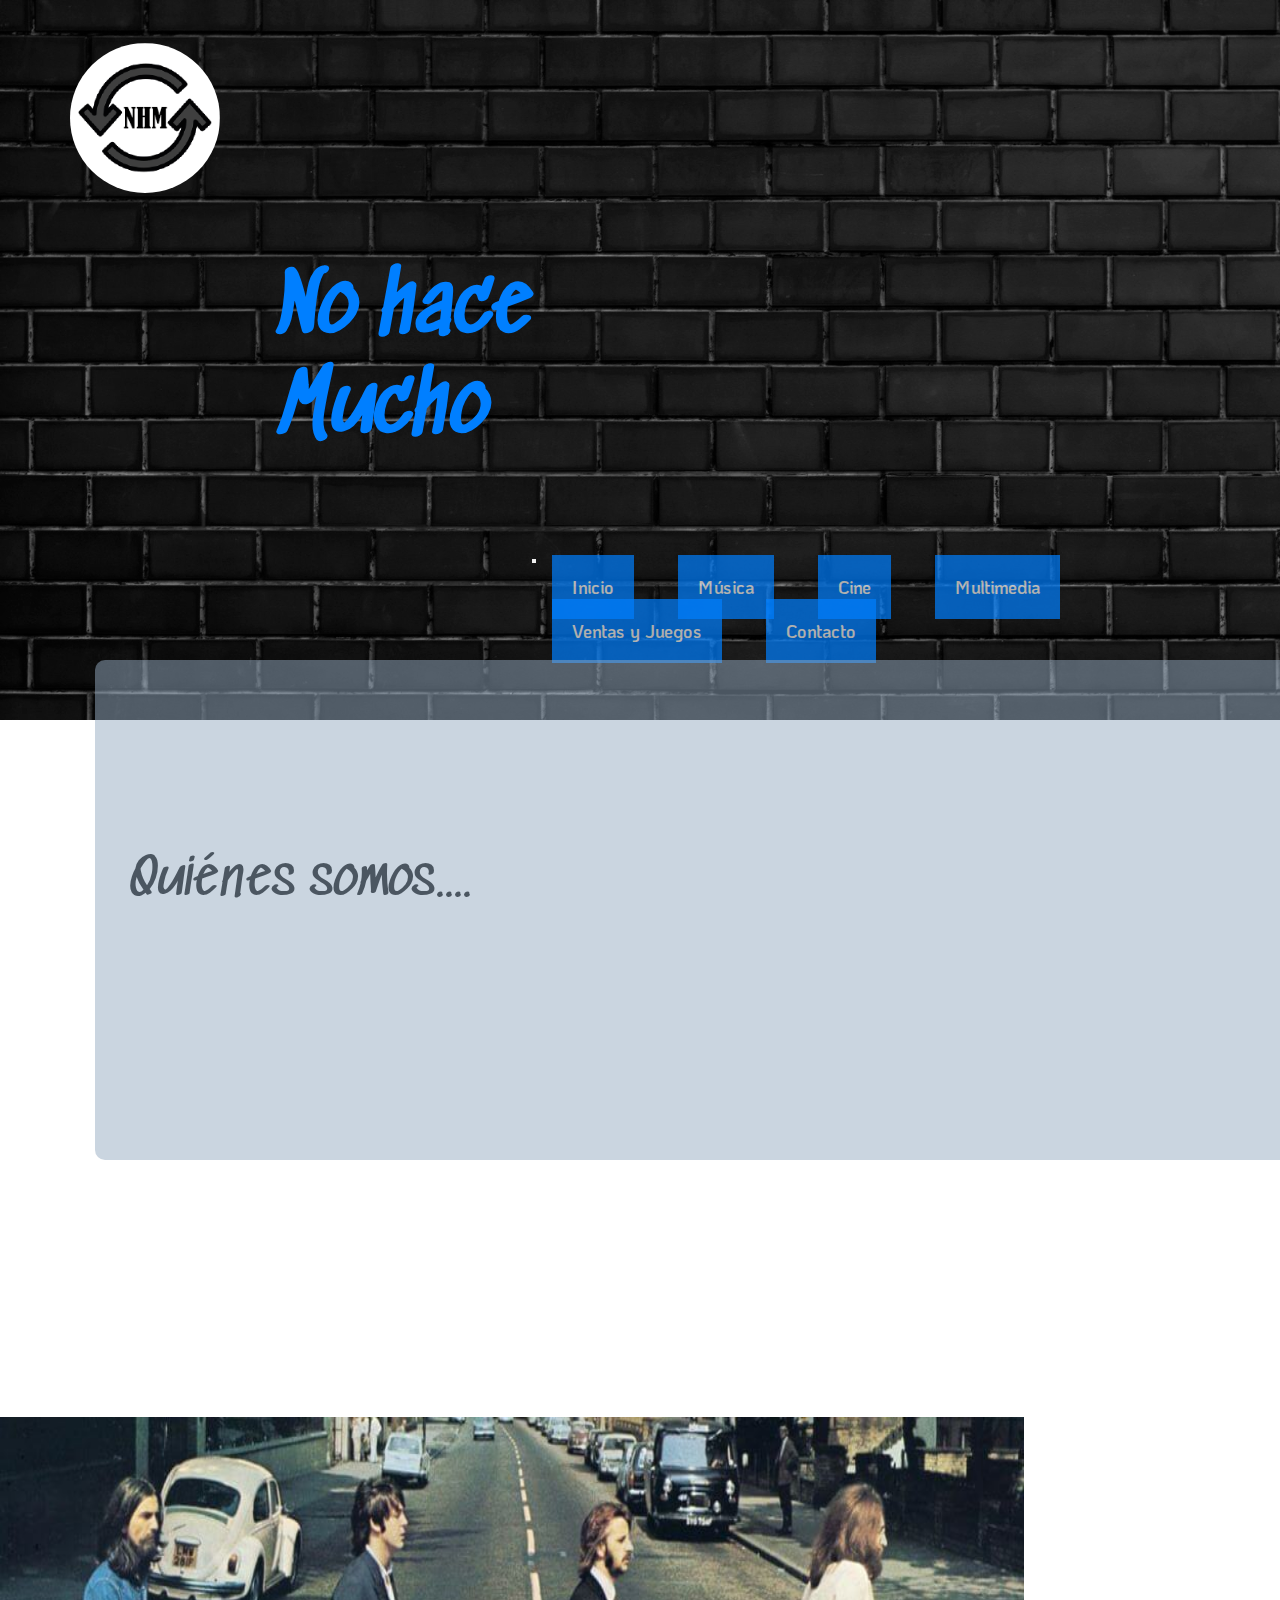
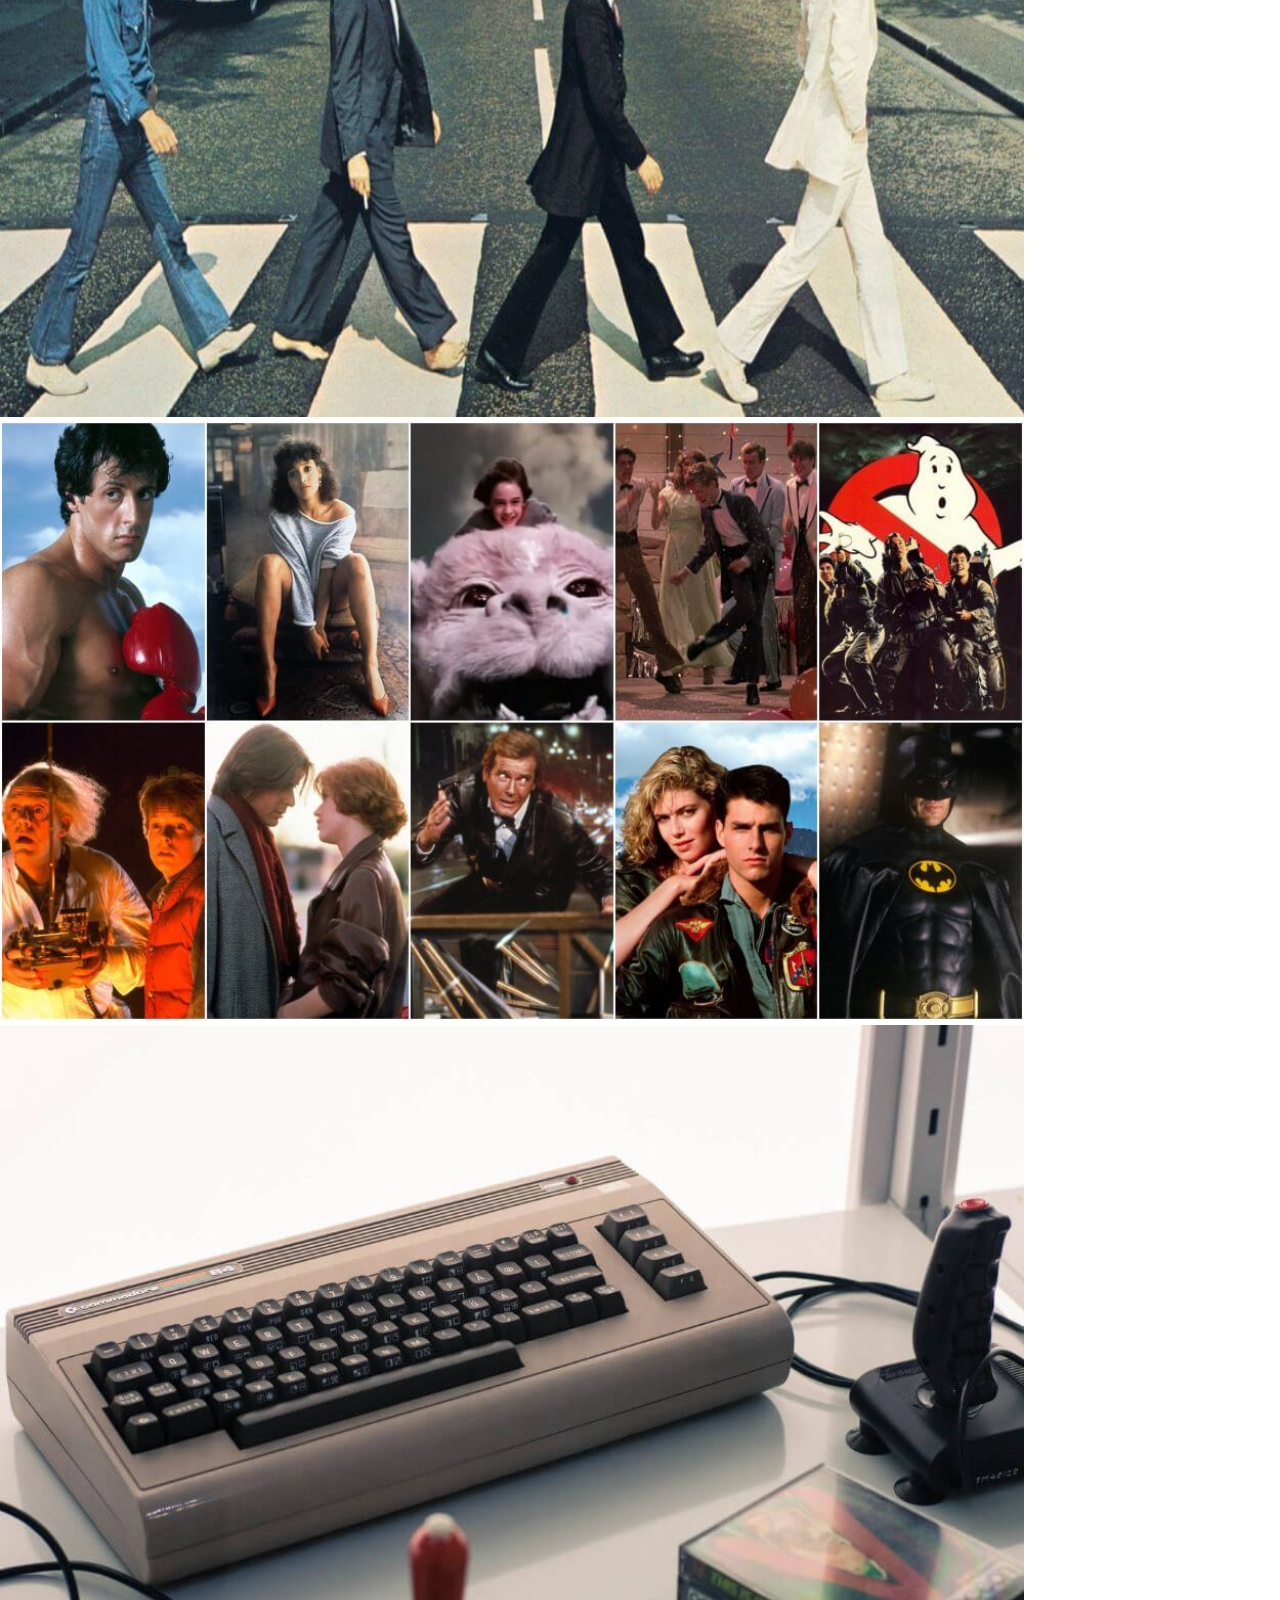
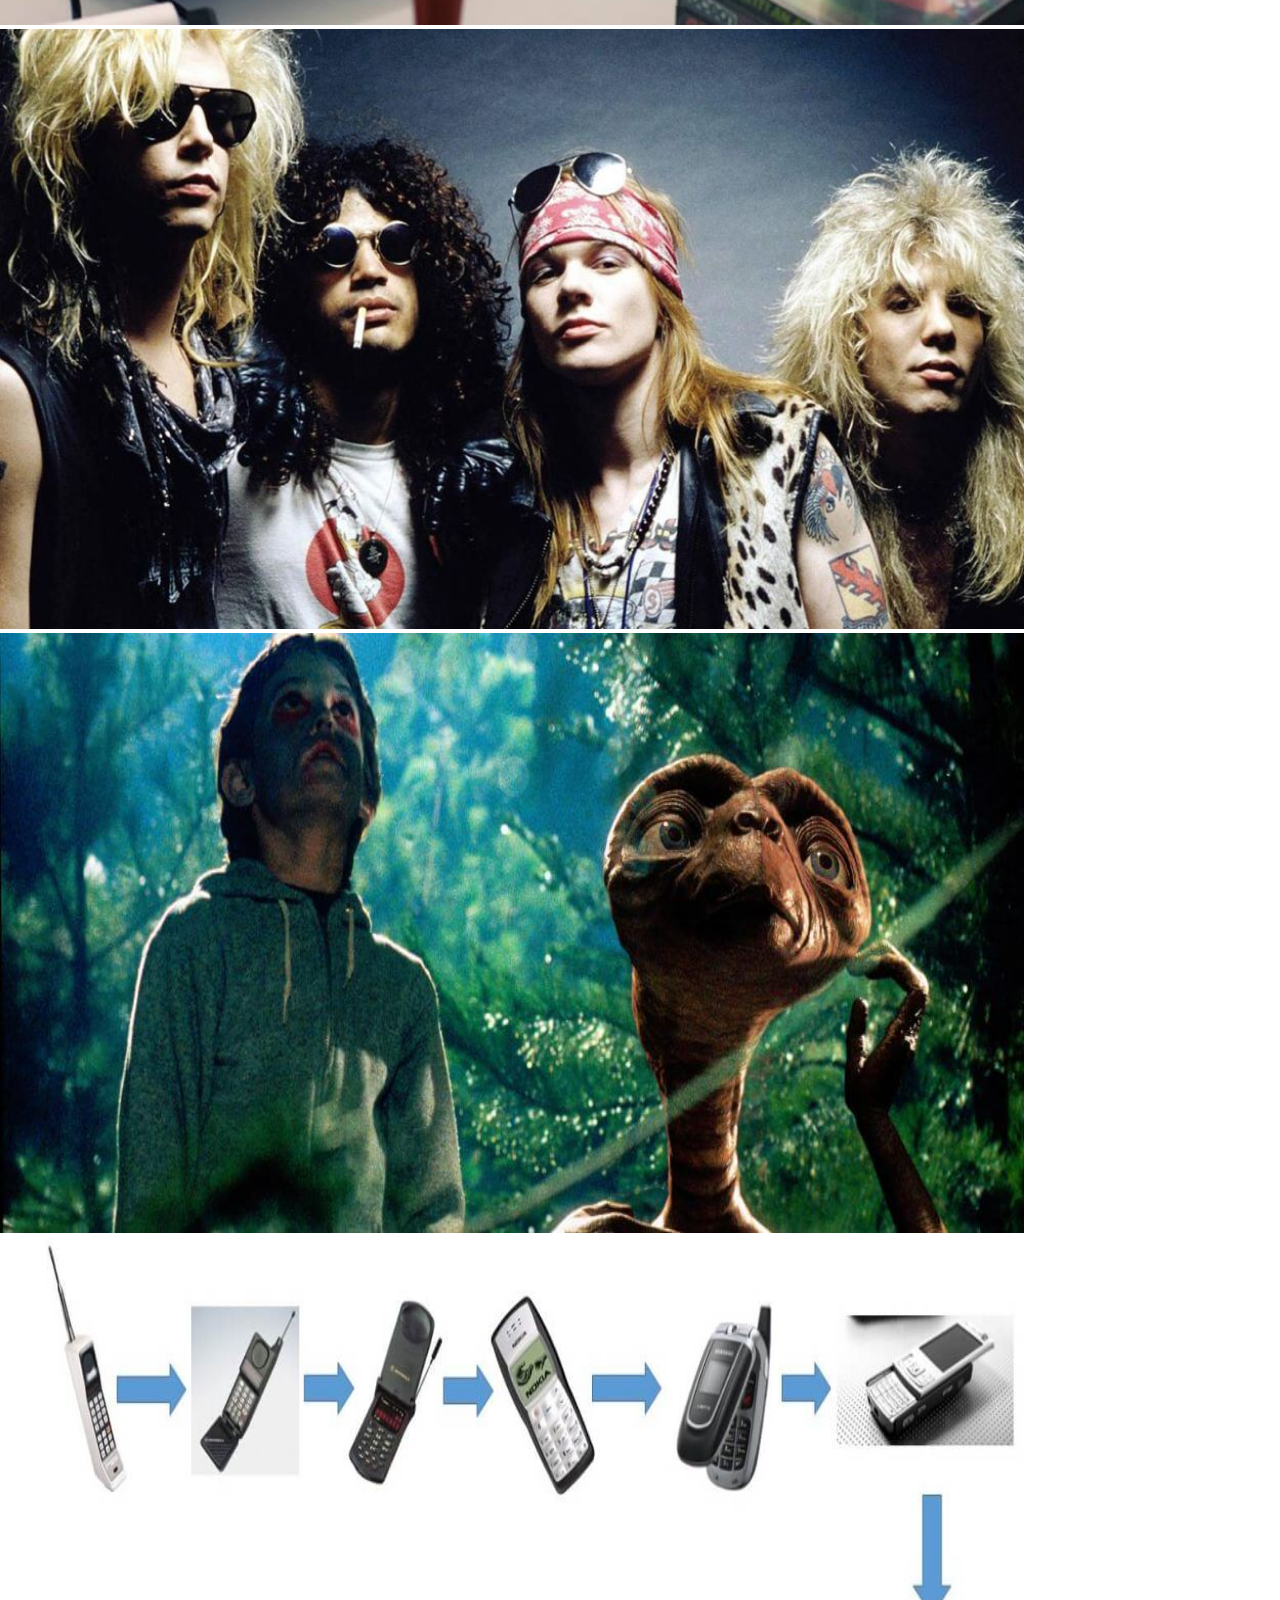
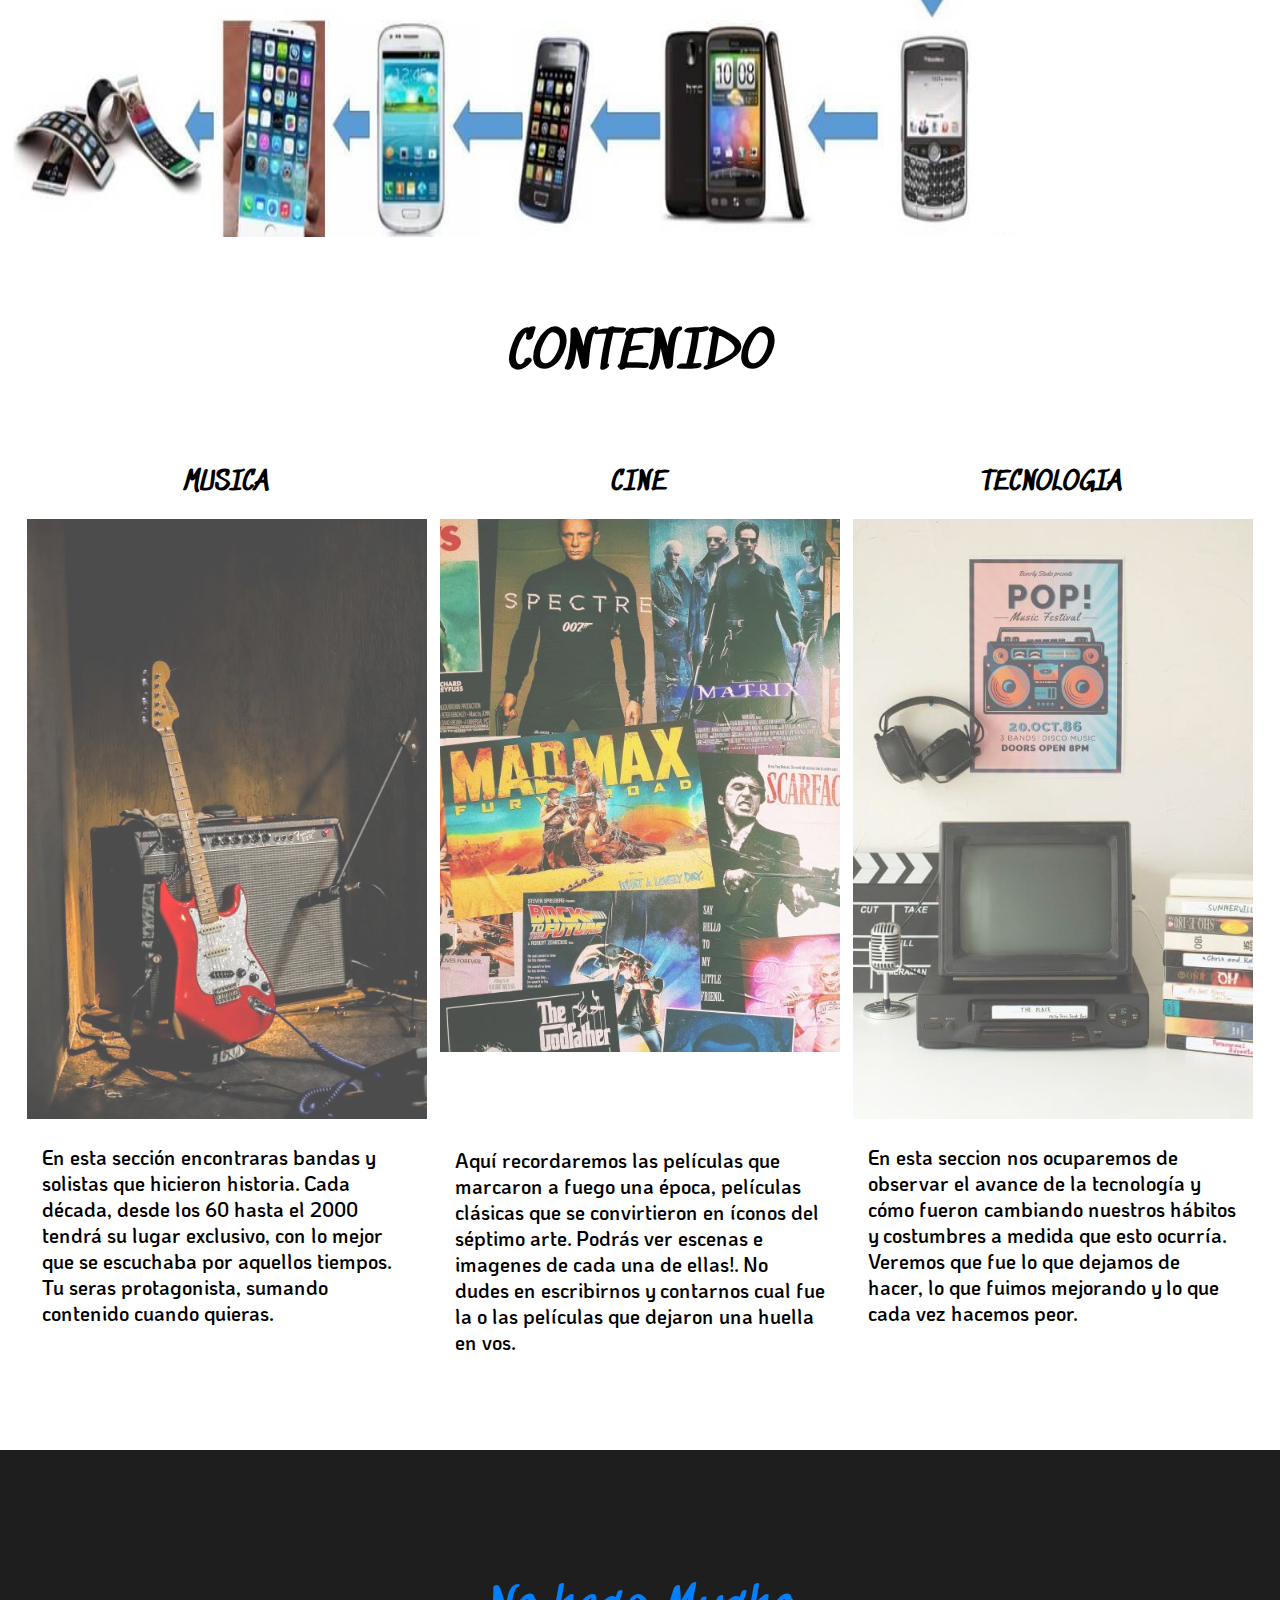
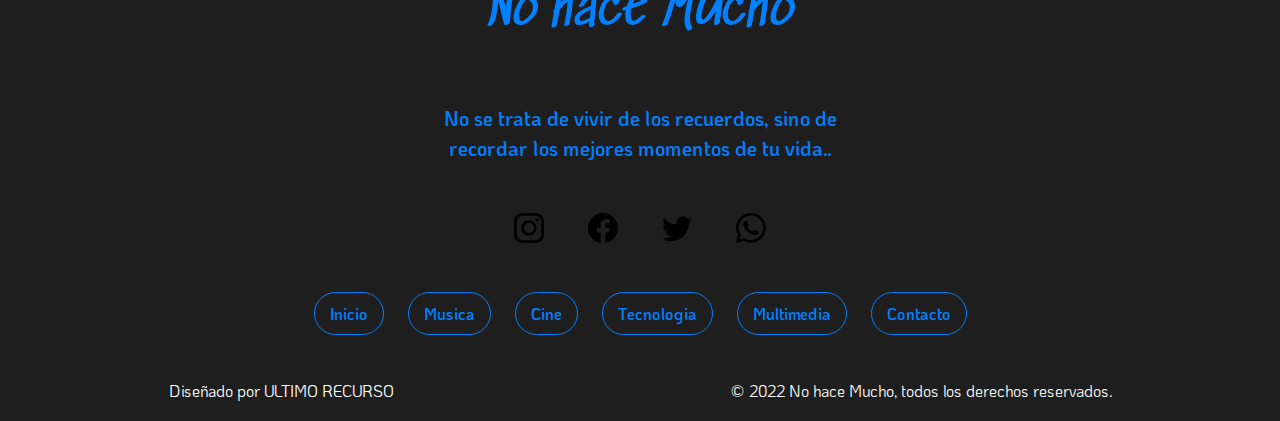
==== commit 22858c96: "dom" ====
--- a/index.html
+++ b/index.html
@@ -40,10 +40,10 @@
                   <a href="./pagina/cine.html">Cine</a>
                 </li>
                 <li class="nav-item">
-                  <a href="./pagina/tecnologia.html">Tecnología</a>
+                  <a href="./pagina/multimedia.html">Multimedia</a>
                 </li>
                 <li class="nav-item">
-                  <a href="./pagina/multimedia.html">Multimedia</a>
+                  <a href="./pagina/ventasYJuegos.html">Ventas y Juegos</a>
                 </li>
                 <li class="nav-item">
                   <a href="./pagina/contacto.html">Contacto</a>
@@ -136,7 +136,7 @@
                 <a href="index.html"><li>Inicio</li></a>
                 <a href="./pagina/musica.html"><li>Musica</li></a>
                 <a href="./pagina/cine.html"><li>Cine</li></a>
-                <a href="./pagina/tecnologia.html"><li>Tecnologia</li></a>
+                <a href="./pagina/ventasYJuegos.html"><li>Tecnologia</li></a>
                 <a href="./pagina/multimedia.html"><li>Multimedia</li></a>
                 <a href="./pagina/contacto.html"><li>Contacto</li></a>
               </ul>
--- a/css/estilos.css
+++ b/css/estilos.css
@@ -287,8 +287,8 @@
 
 #sec_dos h4:hover {
     font-family: 'Sedgwick Ave', cursive;
-    color: #0034c4;
-    background-color: #96abc2;
+    color: #007fff;
+    background-color: #1f1e1e;
     transition: 0.5s ease-in;
     width: 200px;
     border-radius: 10px;
@@ -621,93 +621,60 @@
 
 
 
-/**********-- TECNOLOGIA  --****************/
+/**********-- VENTA Y JUEGOS  --****************/
 /******************************************/
 
-
-
-#dos_tecno {
-    background-color: #96abc2;
-    margin-top: 100px;
-}
-
-#dos_tecno h4 {
-    text-align: center;
+.carrito {
+    display: flex;
+    flex-direction: column;
+    align-items: center;
+}
+
+#contenedorCd {
+    display: flex;
+    flex-direction: row;
+    flex-wrap: wrap;
+}
+
+.ventaCd {
     padding: 50px;
-    font-family: 'Sedgwick Ave', cursive;
-    font-size: 3rem;
-}
-
-#dos_tecno .container .telef {
+}
+
+.card h5 {
+    color: #f4f4f2;
+}
+
+.card p {
+    color: #009fff;
+}
+.ventanita {
     display: flex;
     flex-direction: row;
-    justify-content: space-between;
-    padding: 50px;
-    background-color: #96abc2;
-}
-
-#dos_tecno .container .telef img {
-    width: 300px;
+    width: auto;
+    height: auto;
+    border: 10px solid black;
+}
+
+.ventanita img {
+    width: 25%;
+}
+
+.card .ventanita {
+    width: 200px;
     height: 200px;
-    border: 2px solid #1f1e1e;
-}
-
- #dos_tecno .container .telef p {
-    padding: 20px;
+    margin-bottom: 50px;
+}
+
+.btnEliminar {
+    background-color: #47a15b;
+    width: 220px;
+    height: 50px;
+    border: 2px solid white;
+    font-family: 'KoHo', sans-serif;
     font-weight: bold;
 }
-
-#tres_tecno h6 {
-    font-size: 2.5rem;
-    padding: 80px;
-    font-family: 'Sedgwick Ave', cursive;
-}
-
-#tres_tecno iframe {
-    border: 15px solid #2d5e41;
-}
-
-#tres_tecno p {
-    background-color: #313030;
-    color: white;
-    padding: 45px;
-}
-
-#cuatro_tecno {
-    background-color: #96abc2;
-    margin: 50px 0 50px 0;
-}
-
-#cuatro_tecno h4 {
-    text-align: center;
-    padding: 50px;
-    font-family: 'Sedgwick Ave', cursive;
-    font-size: 3rem;
-}
-
-#cuatro_tecno img {
-    padding: 20px;
-}
-
-#cuatro_tecno p {
-    padding: 40px;
-    color: black;
-    font-weight: bold;
-}
-
-#cuatro_tecno .juegos {
-    display: flex;
-    flex-direction: column;
-    margin-top: 50px;
-}
-
-#cuatro_tecno .juegos img {
-    width: 300px;
-}
-
-#cinco_tecno {
-    margin-bottom: 50px;
-}
+    
+  
 
 
 /**********--  MULTIMEDIA  --**********/
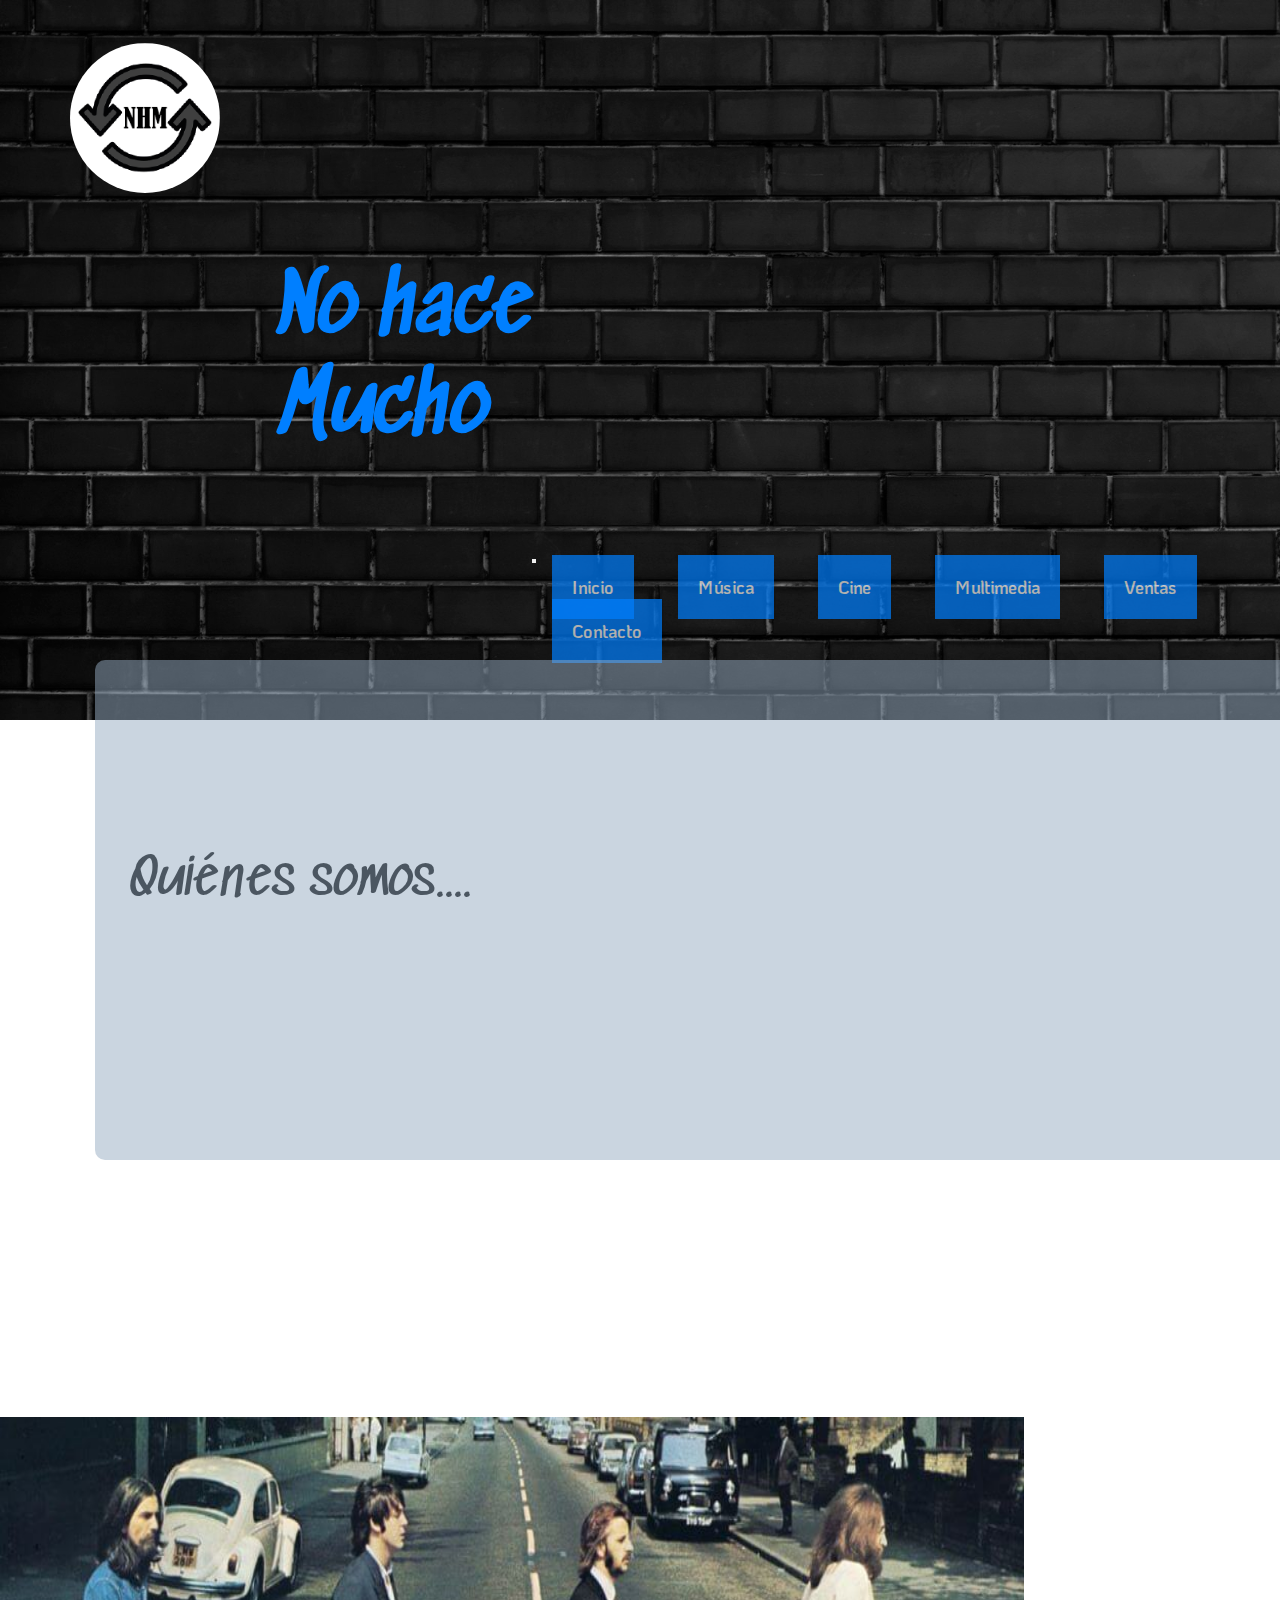
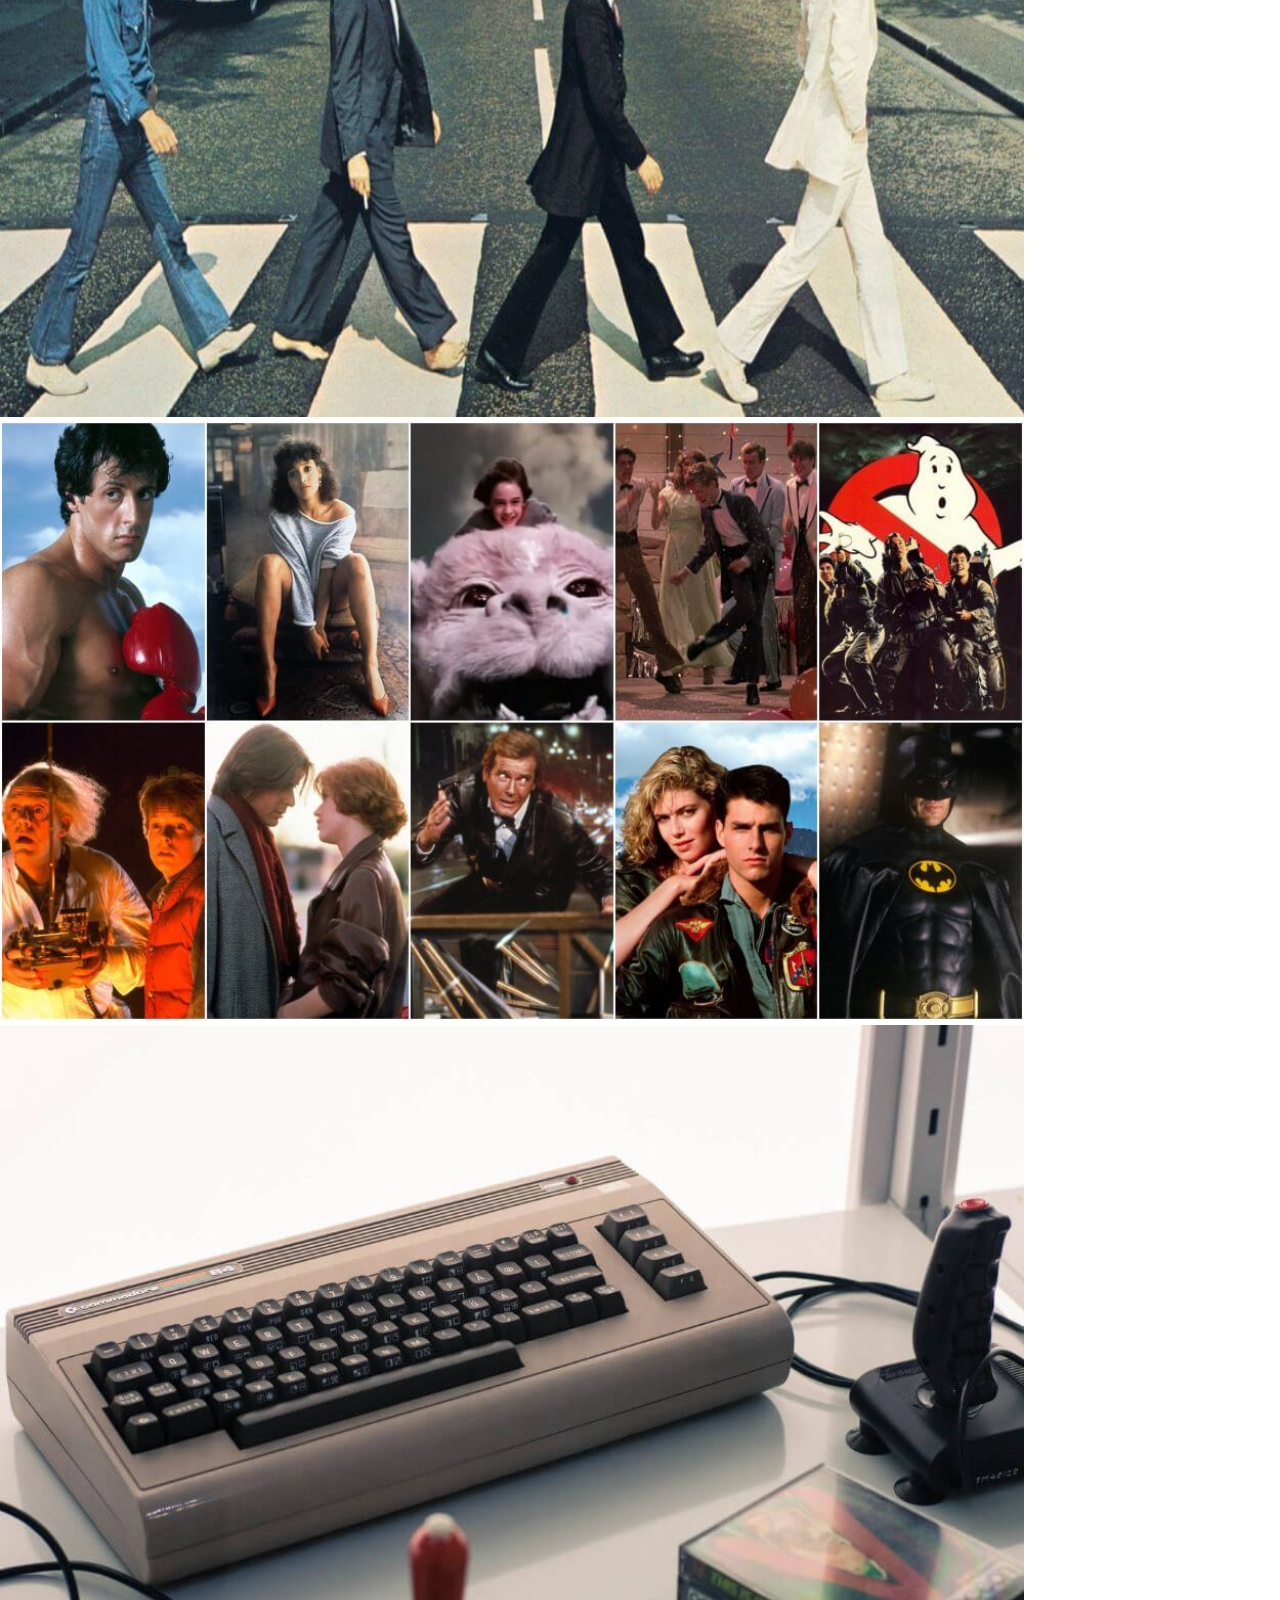
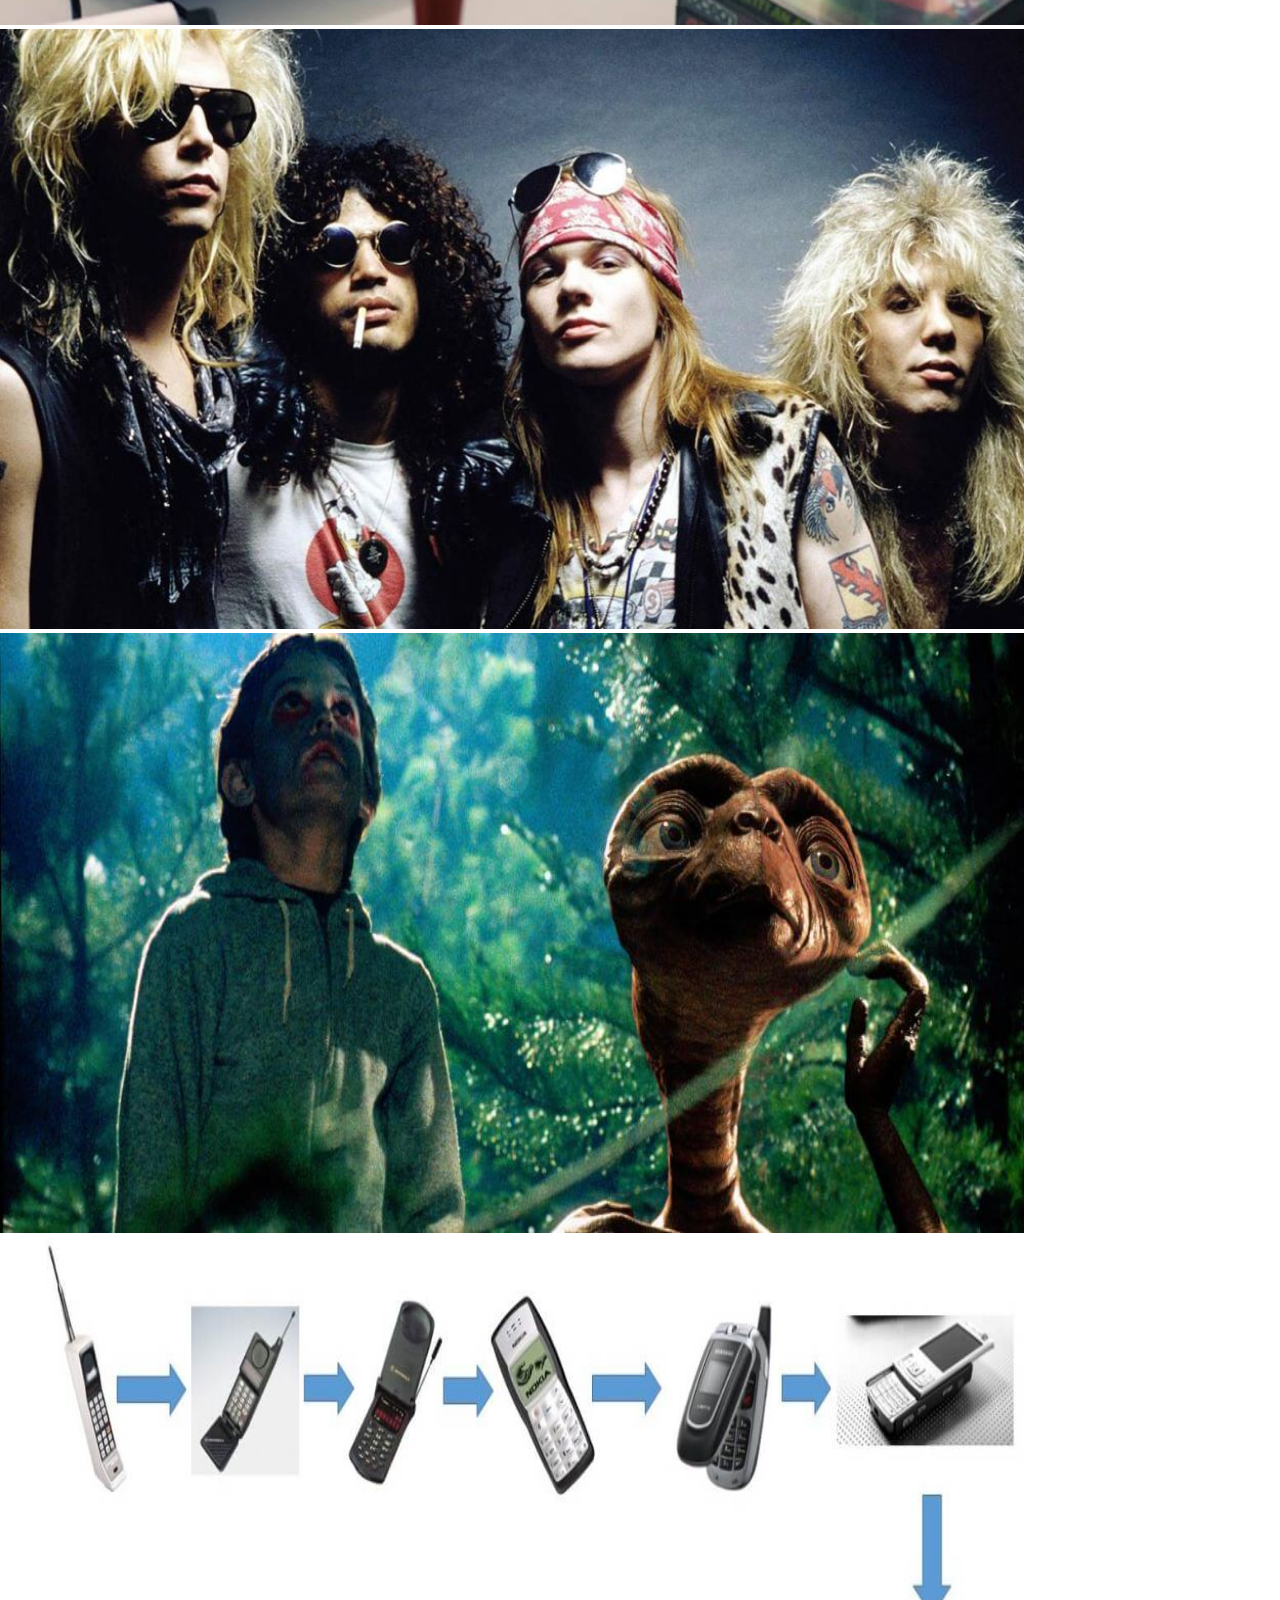
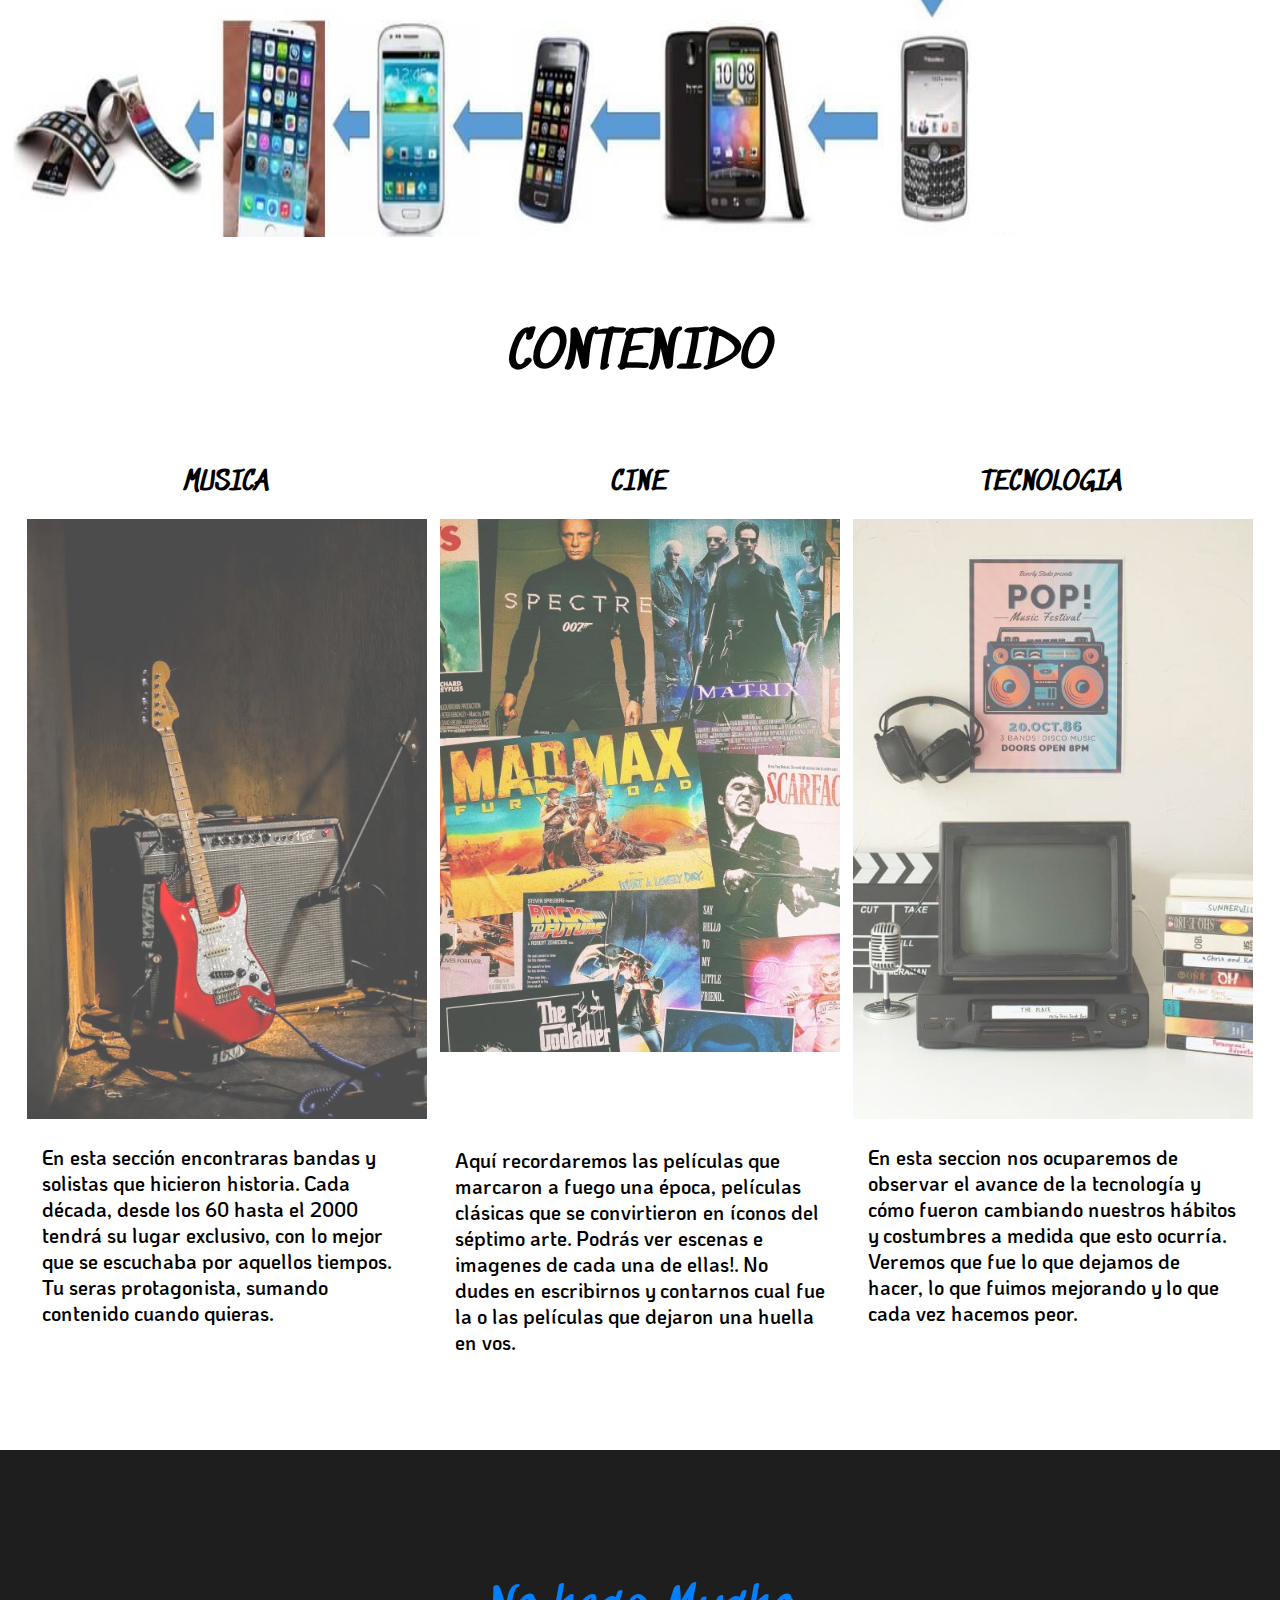
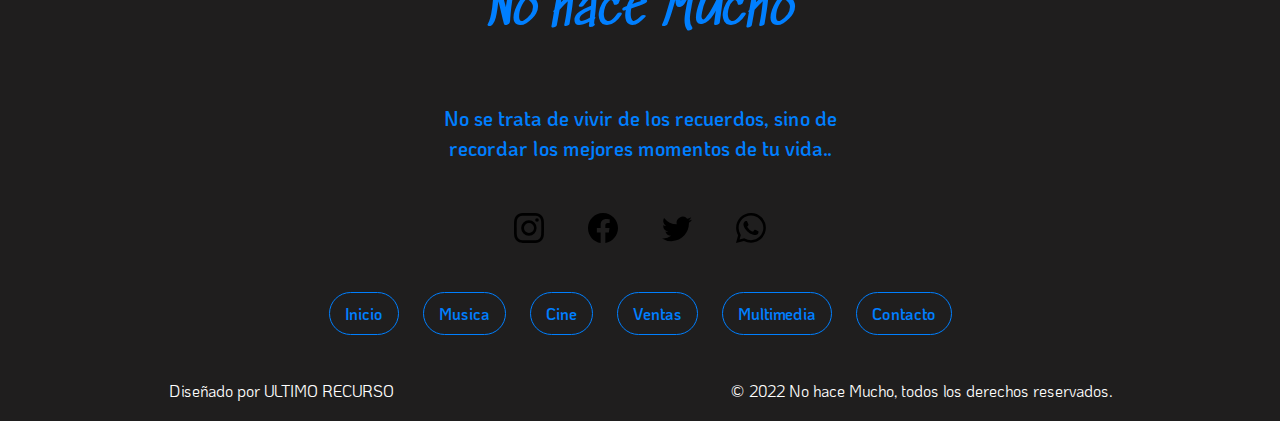
==== commit b6c951aa: "cambios" ====
--- a/index.html
+++ b/index.html
@@ -43,7 +43,7 @@
                   <a href="./pagina/multimedia.html">Multimedia</a>
                 </li>
                 <li class="nav-item">
-                  <a href="./pagina/ventasYJuegos.html">Ventas y Juegos</a>
+                  <a href="./pagina/ventas.html">Ventas</a>
                 </li>
                 <li class="nav-item">
                   <a href="./pagina/contacto.html">Contacto</a>
@@ -112,7 +112,7 @@
                 <p class="margen_cine">Aquí recordaremos las películas que marcaron a fuego una época, películas clásicas que se convirtieron en íconos del séptimo arte. Podrás ver escenas e imagenes de cada una de ellas!. No dudes en escribirnos y contarnos cual fue la o las películas que dejaron una huella en vos. </p>
             </div>
             <div class="tecno">
-                <a href="./pagina/tecnologia.html"><h4>TECNOLOGIA</h4></a>
+                <a href="./pagina/ventas.htmls"><h4>TECNOLOGIA</h4></a>
                 <img src="./multimedia/tecno.jpg" alt="tecnologia" width="400">
                 <p>En esta seccion nos ocuparemos de observar el avance de la tecnología y cómo fueron cambiando nuestros hábitos y costumbres a medida que esto ocurría. Veremos que fue lo que dejamos de hacer, lo que fuimos mejorando y lo que cada vez hacemos peor.</p>
             </div>
@@ -136,7 +136,7 @@
                 <a href="index.html"><li>Inicio</li></a>
                 <a href="./pagina/musica.html"><li>Musica</li></a>
                 <a href="./pagina/cine.html"><li>Cine</li></a>
-                <a href="./pagina/ventasYJuegos.html"><li>Tecnologia</li></a>
+                <a href="./pagina/ventas.html"><li>Ventas</li></a>
                 <a href="./pagina/multimedia.html"><li>Multimedia</li></a>
                 <a href="./pagina/contacto.html"><li>Contacto</li></a>
               </ul>
